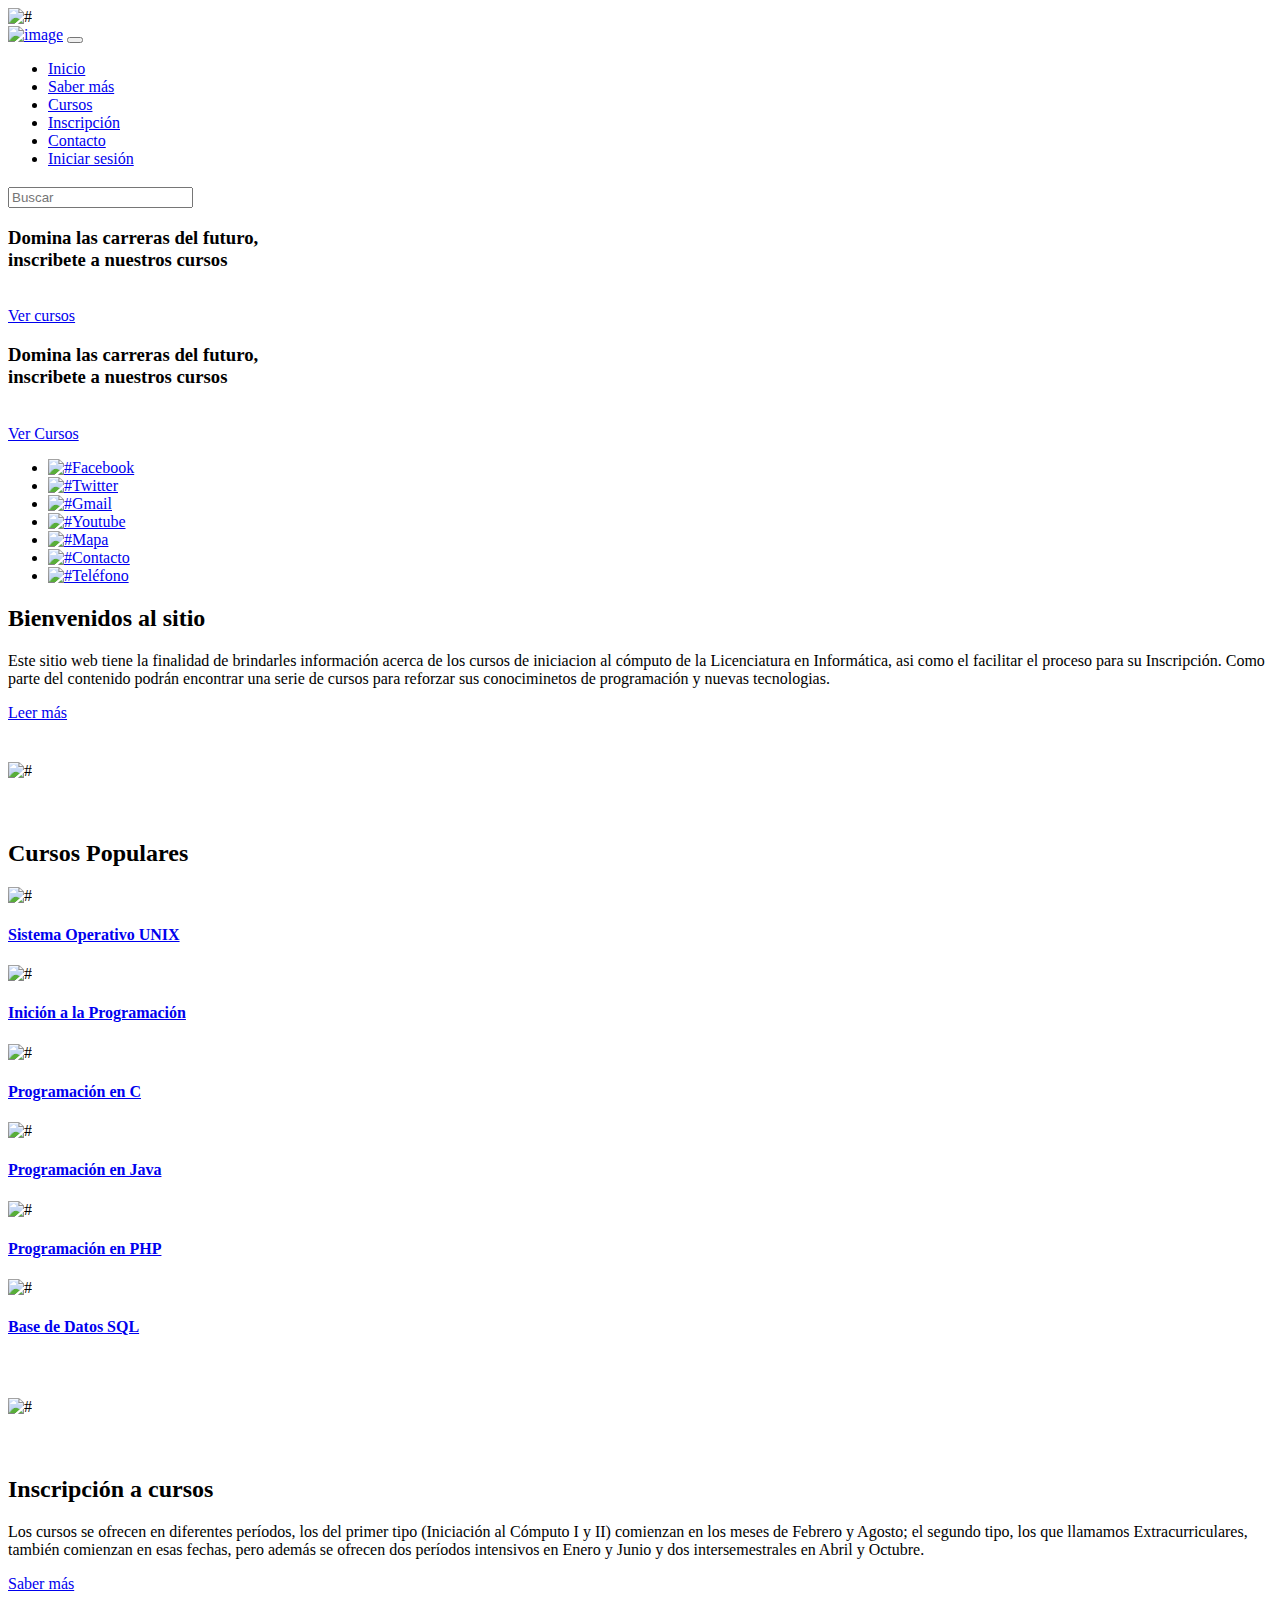
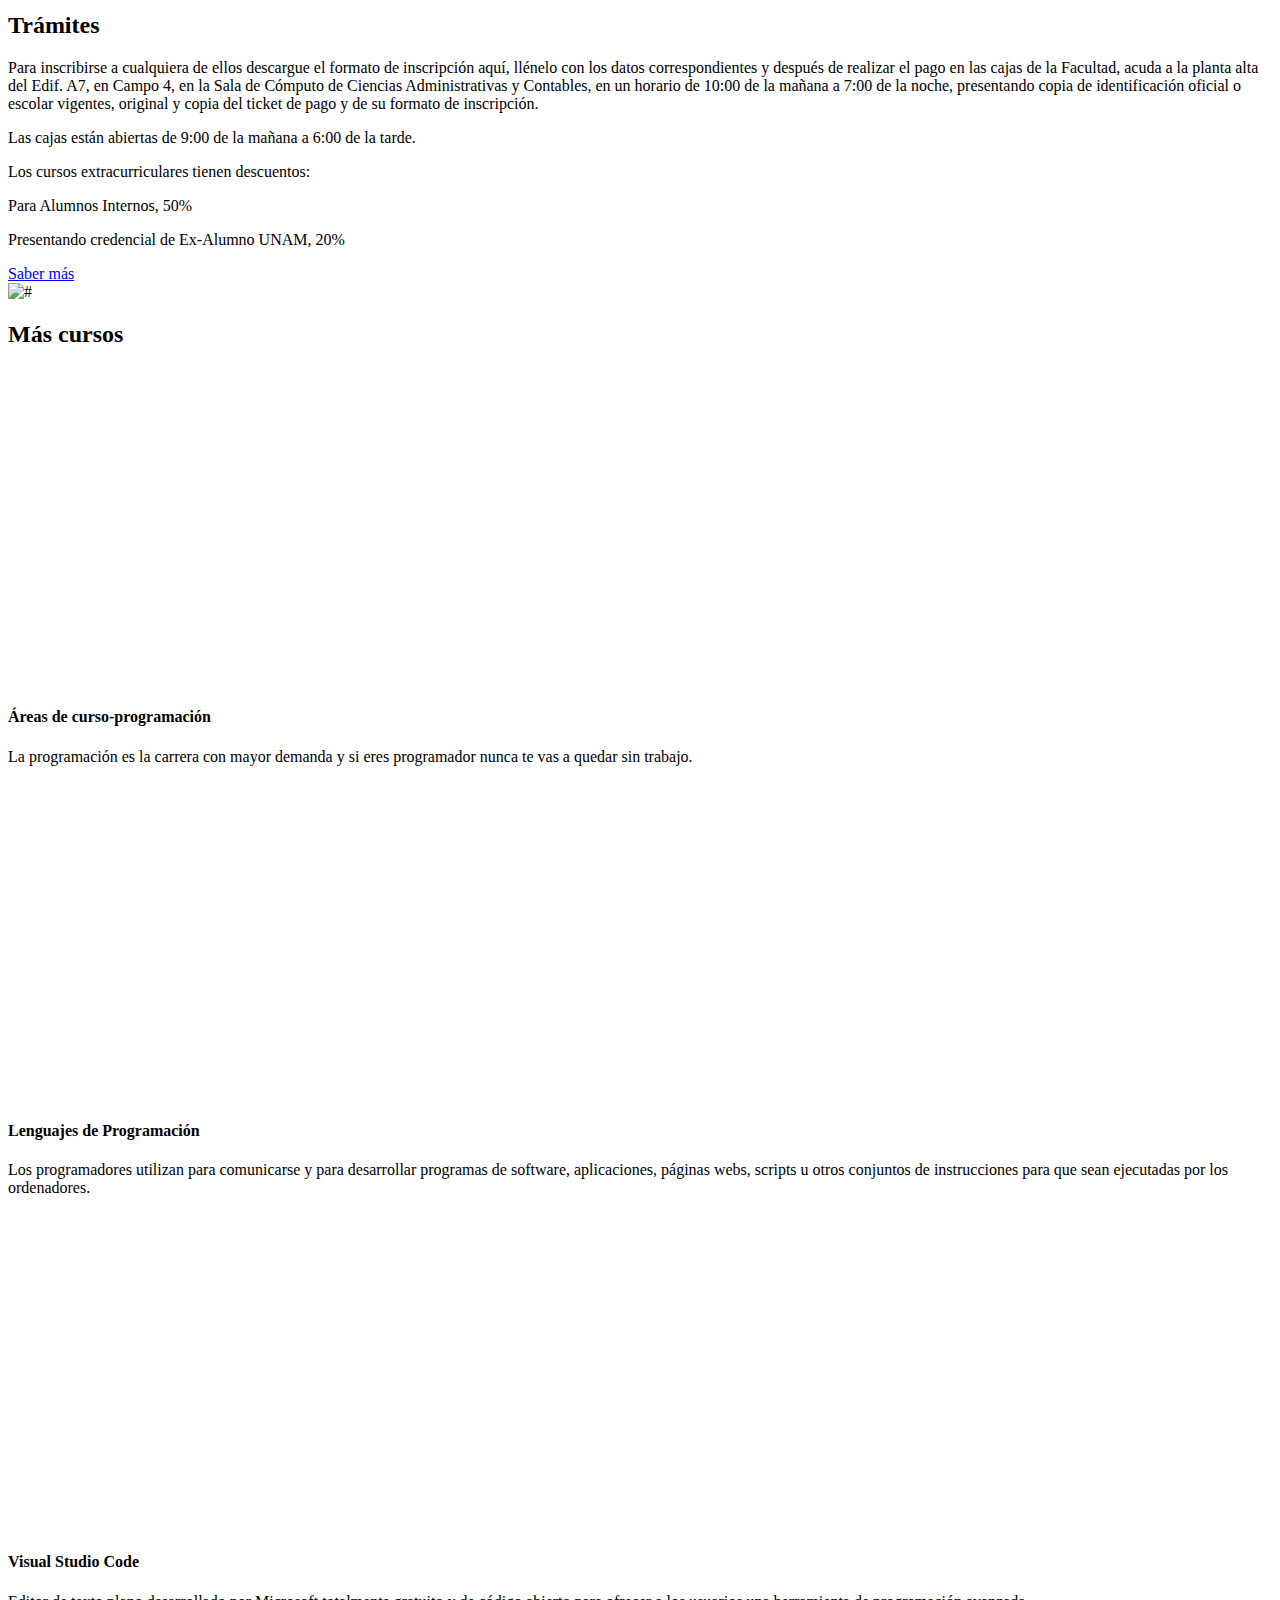
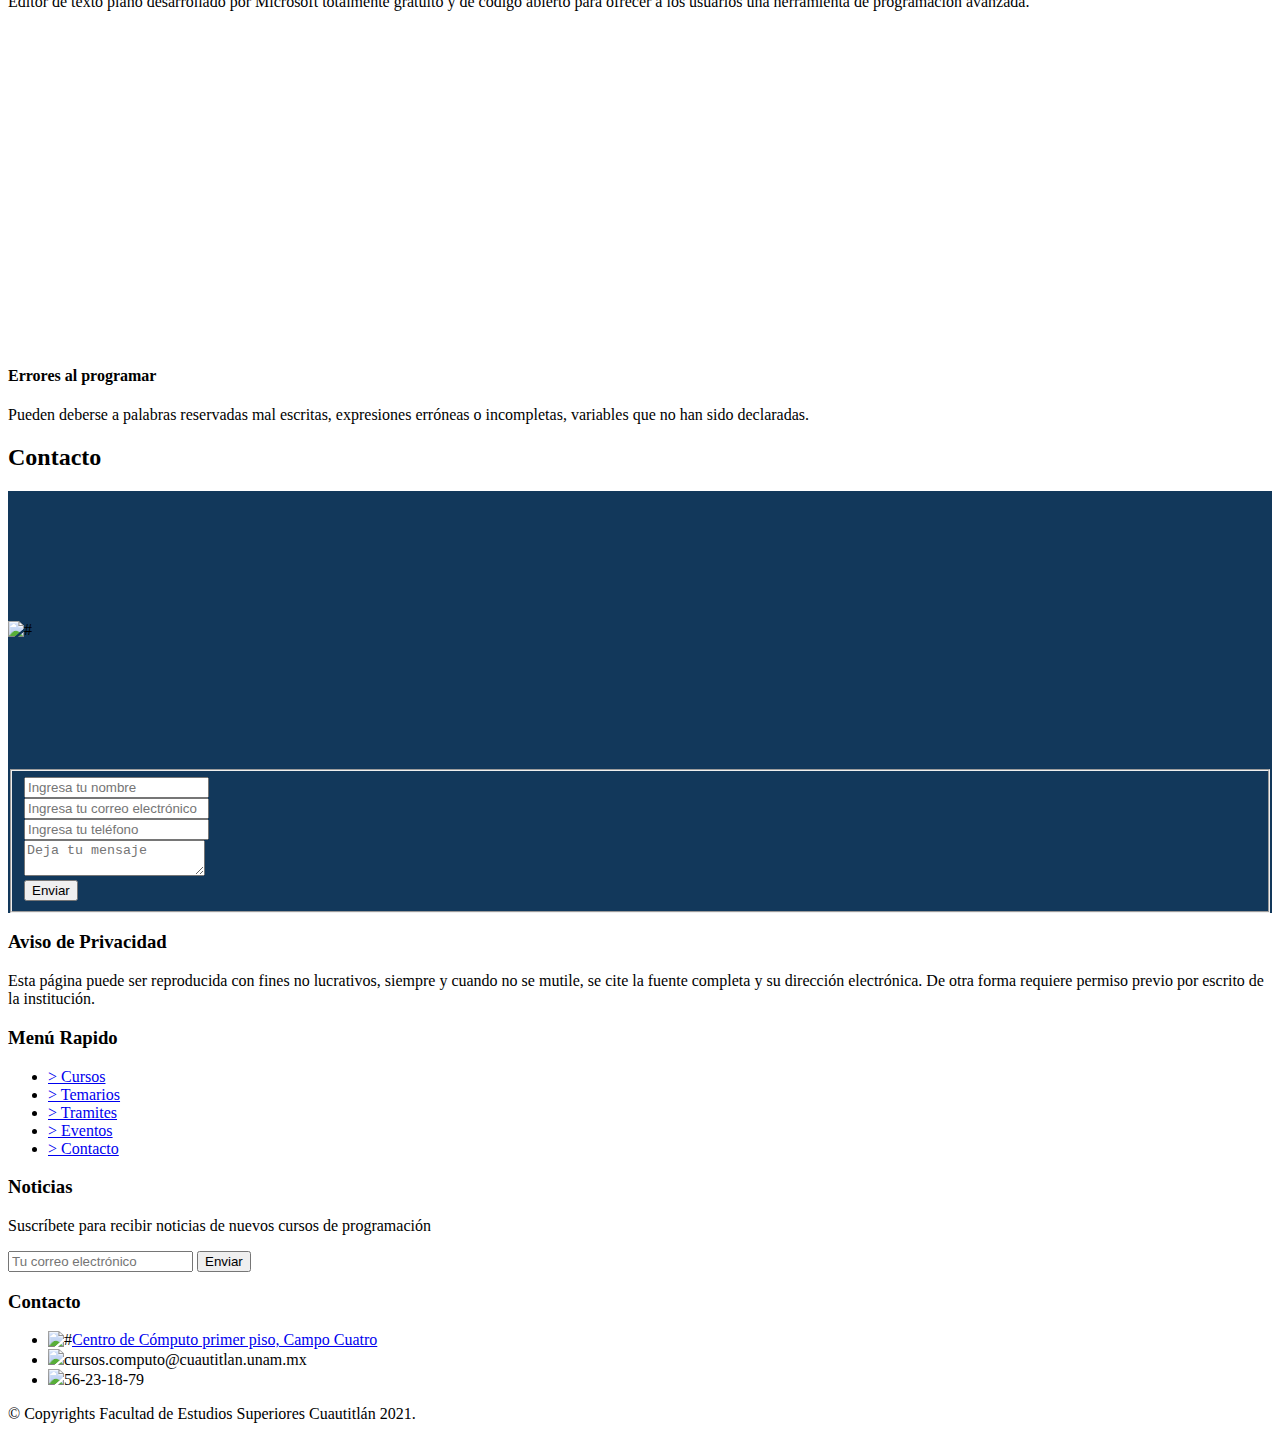
==== index.html @ 7fa426c1 "Actual Admin" ====
<!DOCTYPE html>
<html lang="en">
<!-- Basic -->

<head>
    <meta charset="utf-8">
    <meta http-equiv="X-UA-Compatible" content="IE=edge">

    <!-- Mobile Metas -->
    <meta name="viewport" content="width=device-width, minimum-scale=1.0, maximum-scale=1.0, user-scalable=no">

    <!-- Site Metas -->
    <title>Centro de Tecnologías en Cómputo y Comunicación</title>
    <link rel="shortcut icon" href="images/unam-icon.png">
    <meta name="keywords" content="">
    <meta name="description" content="">
    <meta name="author" content="">
     
    <!-- Site Icons -->
    <link rel="shortcut icon" href="#" type="image/x-icon" />
    <link rel="apple-touch-icon" href="#" />

    <!-- Bootstrap CSS -->
    <link rel="stylesheet" href="css/bootstrap.min.css" />
    <!-- Pogo Slider CSS -->
    <link rel="stylesheet" href="css/pogo-slider.min.css" />
    <!-- Site CSS -->
    <link rel="stylesheet" href="css/style.css" />
    <!-- Responsive CSS -->
    <link rel="stylesheet" href="css/responsive.css" />
    <!-- Custom CSS -->
    <link rel="stylesheet" href="css/custom.css" />

    <!--[if lt IE 9]>
      <script src="https://oss.maxcdn.com/libs/html5shiv/3.7.0/html5shiv.js"></script>
      <script src="https://oss.maxcdn.com/libs/respond.js/1.4.2/respond.min.js"></script>
    <![endif]-->

</head>

<body id="home" data-spy="scroll" data-target="#navbar-wd" data-offset="98">

    <!-- LOADER -->
    <div id="preloader">
        <div class="loader">
            <img src="images/loa2.gif" alt="#" />
        </div>
    </div>
    <!-- END LOADER -->

    <!-- Start header -->
    <header class="top-header">
        <nav class="navbar header-nav navbar-expand-lg">
            <div class="container-fluid">
                <a class="navbar-brand" href="index.html"><img src="images/logo-unam.png" alt="image"></a>
                <button class="navbar-toggler" type="button" data-toggle="collapse" data-target="#navbar-wd" aria-controls="navbar-wd" aria-expanded="false" aria-label="Toggle navigation">
                    <span></span>
                    <span></span>
                    <span></span>
                </button>
                <div class="collapse navbar-collapse justify-content-end" id="navbar-wd">
                    <ul class="navbar-nav">
                        <li><a class="nav-link active" href="index.html">Inicio</a></li>
                        <li><a class="nav-link" href="sabermas.html">Saber más</a></li>
                        <li><a class="nav-link" href="cursos.php">Cursos</a></li>
                        <li><a class="nav-link" href="tramite.html">Inscripción</a></li>
						<li><a class="nav-link" href="contacto.html">Contacto</a></li>
						<li><a class="nav-link" href="login.html">Iniciar sesión</a></li>
                    </ul>
                </div>
                <div class="search-box">
                    <input type="text" class="search-txt" placeholder="Buscar">
                    <a class="">
                        <span class="fa fa-search" style="font-size: 20px; margin-top: 15px;" styaria-hidden="true"></span>
                    </a>
                </div>
            </div>
        </nav>
    </header>
    <!-- End header -->

    <!-- Start Banner -->
    <div class="ulockd-home-slider">
        <div class="container-fluid">
            <div class="row">
                <div class="pogoSlider" id="js-main-slider">
                    <div class="pogoSlider-slide" style="background-image:url(images/centro.jpg);">
                        <div class="container">
                            <div class="row">
                                <div class="col-md-12">
                                    <div class="slide_text">
                                        <h3>Domina las carreras del futuro,<br><span span class="theme_color">inscribete a nuestros cursos</span></h3>
                                        <br>
                                        <div class="full center">
										    <a class="contact_bt" href="cursos.php">Ver cursos</a>
										</div>
                                    </div>
                                </div>
                            </div>
                        </div>
                    </div>
                    <div class="pogoSlider-slide" style="background-image:url(images/banner.jpg);">
                        <div class="container">
                            <div class="row">
                                <div class="col-md-12">
                                    <div class="slide_text">
                                        <h3>Domina las carreras del futuro,<br><span span class="theme_color">inscribete a nuestros cursos</span></h3>
                                        <br>
                                        <div class="full center">
										    <a class="contact_bt" href="cursos.php">Ver Cursos</a>
										</div>
                                    </div>
                                </div>
                            </div>
                        </div>
                    </div>
                </div>
                <!-- .pogoSlider -->
            </div>
        </div>
    </div>
    <!-- End Banner -->
    <!-- section -->
	<div class="section tabbar_menu">
	   <div class="container">
	      <div class="row">
		      <div class="col-md-12">
			     <div class="tab_menu">
				    <ul>
					   <li><a href="https://www.facebook.com/centrodecomputofesc" target="_blank" ><span class="icon"><img src="images/iconos/facebook.png" alt="#" /></span><span>Facebook</span></a></li>
					   <li><a href="https://twitter.com/FescComputo" target="_blank" ><span class="icon"><img src="images/iconos/twitter.png" alt="#" /></span><span>Twitter</span></a></li>
					   <li><a href="#"><span class="icon"><img src="images/iconos/gmail.png" alt="#" /></span><span>Gmail</span></a></li>
					   <li><a href="https://www.youtube.com/channel/UCORpUwvwlIiv8Oacp9Xt8RA" target="_blank" ><span class="icon"><img src="images/iconos/youtube1.png" alt="#" /></span><span>Youtube</span></a></li>
					   <li><a href="https://goo.gl/maps/RiEoGue7NJxYxpMN6" target="_blank"><span class="icon"><img src="images/i5.png" alt="#" /></span><span>Mapa</span></a></li>
					   <li><a href="#"><span class="icon"><img src="images/i6.png" alt="#" /></span><span>Contacto</span></a></li>
					   <li><a href="#"><span class="icon"><img src="images/i7.png" alt="#" /></span><span>Teléfono</span></a></li>
					</ul>
				 </div>
			  </div>
		  </div>
	   </div>
	</div>
	<!-- end section -->
	<!-- section -->
    <div class="section margin-top_50">
        <div class="container">
            <div class="row">
                <div class="col-md-6 layout_padding_2">
                    <div class="full">
                        <div class="heading_main text_align_left">
						   <h2><span>Bienvenidos al sitio</span></h2>
                        </div>
						<div class="full">
						  <p>Este sitio web tiene la finalidad de brindarles información acerca de los cursos de iniciacion al cómputo
                            de la Licenciatura en Informática, asi como el facilitar el proceso para su Inscripción. Como parte del contenido
                            podrán encontrar una serie de cursos para reforzar sus conociminetos de programación y nuevas tecnologias.
                          </p>
						</div>
						<div class="full">
						   <a class="hvr-radial-out button-theme" href="#">Leer más</a>
						</div>
                    </div>
                </div>
				<div class="col-md-6">
                    <div class="full">
                        <img src="images/centro-computo.jpg" alt="#" VSPACE="40"/>
                    </div>
                </div>
            </div>
        </div>
    </div>
	<!-- end section -->
	<!-- section -->
    <div class="section layout_padding">
        <div class="container">
            <div class="row">
                <div class="col-md-12">
                    <div class="full">
                        <div class="heading_main text_align_center">
						   <h2><span>Cursos </span>Populares</h2>
                        </div>
					  </div>
                </div>
				<div class="col-md-4">
                    <div class="full blog_img_popular">
                       <img class="img-responsive" src="images/curso-unix.png" alt="#" /> 
					   <h4><a href="https://edu.gcfglobal.org/es/informatica-basica/sistemas-operativos-la-familia-unix/1/" target="_blank">Sistema Operativo UNIX</a></h4>
                    </div>
                </div>
				<div class="col-md-4">
                    <div class="full blog_img_popular">
                        <img class="img-responsive" src="images/curso-programacion.png" alt="#" />
						<h4><a href="https://desarrolloweb.com/manuales/manual-iniciacion-programacion.html" target="_blank">Inición a la Programación</a></h4>
                    </div>
                </div>
				<div class="col-md-4">
                    <div class="full blog_img_popular">
                        <img class="img-responsive" src="images/curso-c.png" alt="#" />
						<h4><a href="http://www.it.uc3m.es/pbasanta/asng/course_notes/program_structure_es.html" target="_blank">Programación en C</a></h4>
                    </div>
                </div>
                <div class="col-md-4">
                    <div class="full blog_img_popular">
                       <img class="img-responsive" src="images/curso-java.png" alt="#" /> 
					   <h4><a href="http://cursodejava.com.mx/cursodejava000.html" target="_blank">Programación en Java</a></h4>
                    </div>
                </div>
				<div class="col-md-4">
                    <div class="full blog_img_popular">
                        <img class="img-responsive" src="images/curso-php.png" alt="#" />
						<h4><a href="https://www.ionos.mx/digitalguide/paginas-web/creacion-de-paginas-web/tutorial-de-php-fundamentos-basicos-para-principiantes/" target="_blank">Programación en PHP</a></h4>
                    </div>
                </div>
				<div class="col-md-4">
                    <div class="full blog_img_popular">
                        <img class="img-responsive" src="images/curso-mysql.png" alt="#" />
						<h4><a href="http://deletesql.com/viewforum.php?f=5&sid=410f5de211ed152730027b058ede85ba" target="_blank">Base de Datos SQL</a></h4>
                    </div>
                </div>
            </div>
        </div>
    </div>
	<!-- end section -->
	<!-- section -->
    <div class="section margin-top_50 silver_bg">
        <div class="container">
            <div class="row">
			    <div class="col-md-6">
                    <div class="full float-right_img">
                        <img src="images/cursos.jpg" alt="#" VSPACE="40" />
                    </div>
                </div>
                <div class="col-md-6 layout_padding_2">
                    <div class="full">
                        <div class="heading_main text_align_left">
						   <h2><span>Inscripción a cursos</h2>
                        </div>
						<div class="full">
						  <p>Los cursos se ofrecen en diferentes períodos, los del primer tipo (Iniciación al Cómputo I y II)
                            comienzan en los meses de Febrero y Agosto; el segundo tipo, los que llamamos Extracurriculares,
                            también comienzan en esas fechas, pero además se ofrecen dos períodos intensivos en Enero y Junio
                            y dos intersemestrales en Abril y Octubre.</p>
						</div>
						<div class="full">
						   <a class="hvr-radial-out button-theme" href="#">Saber más</a>
						</div>
                    </div>
                </div>
			</div>
        </div>
    </div>
	<!-- end section -->
	<!-- section -->
    <div class="section layout_padding padding_bottom-0">
        <div class="container">
            <div class="row">
                <div class="col-md-6">
                    <div class="full">
                        <div class="heading_main text_align_left">
						   <h2><span>Trámites</span></h2>
                        </div>
						<div class="full">
						  <p>Para inscribirse a cualquiera de ellos descargue el formato de inscripción aquí,
                            llénelo con los datos correspondientes y después de realizar el pago en las cajas de la Facultad, 
                            acuda a la planta alta del Edif. A7, en Campo 4, en la Sala de Cómputo de Ciencias Administrativas y Contables,
                            en un horario de 10:00 de la mañana a 7:00 de la noche, presentando copia de identificación oficial o escolar vigentes,
                            original y copia del ticket de pago y de su formato de inscripción.</p>
                            <p>Las cajas están abiertas de 9:00 de la mañana a 6:00 de la tarde.</p>
                            <p>Los cursos extracurriculares tienen descuentos:</p>
                            <p>Para Alumnos Internos, 50%</p>
                            <p>Presentando credencial de Ex-Alumno UNAM, 20%</p>

						</div>
						<div class="full">
						   <a class="hvr-radial-out button-theme" href="cursos.php">Saber más</a>
						</div>
                    </div>
                </div>
				<div class="col-md-6">
                    <div class="full">
                        <img class="img-responsive" src="images/tramite.png" alt="#" />
                    </div>
                </div>
            </div>
        </div>
    </div>
	<!-- end section -->
	<!-- section -->
    <div class="section layout_padding padding_bottom-0">
        <div class="container">
            <div class="row">
                <div class="col-md-12">
                    <div class="full">
                        <div class="heading_main text_align_center">
						   <h2><span>Más cursos</span></h2>
                        </div>
					  </div>
                </div>
			  </div>
               <div class="row">
                <div class="col-lg-12">
                    <div id="demo" class="carousel slide" data-ride="carousel">

                        <!-- The slideshow -->
                        <div class="carousel-inner">
                            <div class="carousel-item active">
                                <div class="row">
                                    <div class="col-lg-6 col-md-6 col-sm-12">
									   <div class="full blog_img_popular">
                                        <iframe class="img-responsive" width="560" height="315" src="https://www.youtube.com/embed/QTDPOxnfRaI" title="YouTube video player" frameborder="0" allow="accelerometer; autoplay; clipboard-write; encrypted-media; gyroscope; picture-in-picture" allowfullscreen></iframe>
										  <h4>Áreas de curso-programación</h4>
										  <p>La programación es la carrera con mayor demanda y si eres programador nunca te vas a quedar sin trabajo.</p>
										</div>
                                    </div>
                                    <div class="col-lg-6 col-md-6 col-sm-12">
                                        <div class="full blog_img_popular">
                                            <iframe class="img-responsive" width="560" height="315" src="https://www.youtube.com/embed/gFMMmi-EYEM" title="YouTube video player" frameborder="0" allow="accelerometer; autoplay; clipboard-write; encrypted-media; gyroscope; picture-in-picture" allowfullscreen></iframe>
										  <h4>Lenguajes de Programación</h4>
										  <p>Los programadores utilizan para comunicarse y para desarrollar programas de software, aplicaciones, páginas webs, scripts u otros conjuntos de instrucciones para que sean ejecutadas por los ordenadores.</p>
										</div>
                                    </div>
                                </div>
                            </div>
                            <div class="carousel-item">
                                <div class="row">
                                    <div class="col-lg-6 col-md-6 col-sm-12">
									   <div class="full blog_img_popular">
                                        <iframe class="img-responsive" width="560" height="315" src="https://www.youtube.com/embed/BO-nhyqpm7A" title="YouTube video player" frameborder="0" allow="accelerometer; autoplay; clipboard-write; encrypted-media; gyroscope; picture-in-picture" allowfullscreen></iframe>
										  <h4> Visual Studio Code</h4>
										  <p>Editor de texto plano desarrollado por Microsoft totalmente gratuito y de código abierto para ofrecer a los usuarios una herramienta de programación avanzada.</p>
										</div>
                                    </div>
                                    <div class="col-lg-6 col-md-6 col-sm-12">
                                        <div class="full blog_img_popular">
                                        <iframe class="img-responsive" width="560" height="315" src="https://www.youtube.com/embed/5DXdL-ZESSw" title="YouTube video player" frameborder="0" allow="accelerometer; autoplay; clipboard-write; encrypted-media; gyroscope; picture-in-picture" allowfullscreen></iframe>
										  <h4>Errores al programar</h4>
										  <p>Pueden deberse a palabras reservadas mal escritas, expresiones erróneas o incompletas, variables que no han sido declaradas.</p>
										</div>
                                    </div>
                                </div>
                            </div>
                        </div>

                        <!-- Left and right controls -->
                        <a class="carousel-control-prev" href="#demo" data-slide="prev">
                            <span class="carousel-control-prev-icon"></span>
                        </a>
                        <a class="carousel-control-next" href="#demo" data-slide="next">
                            <span class="carousel-control-next-icon"></span>
                        </a>

                    </div>
                </div>

            </div>			  
           </div>
        </div>
	<!-- end section -->
	<!-- section -->
    <div class="section layout_padding padding_bottom-0">
        <div class="container">
            <div class="row">
                <div class="col-md-12">
                    <div class="full">
                        <div class="heading_main text_align_center">
						   <h2><span>Contacto</span></h2>
                        </div>
					  </div>
                </div>
			  </div>
           </div>
        </div>
	<!-- end section -->
	<!-- section -->
    <div class="section contact_section" style="background:#12385b;">
        <div class="container">
               <div class="row">
                 <div class="col-lg-6 col-md-6 col-sm-12">
				    <div class="full float-right_img">
                        <img src="images/informatica.jpg" alt="#" VSPACE="130">
                    </div>
                 </div>
				 <div class="layout_padding col-lg-6 col-md-6 col-sm-12">
				    <div class="contact_form">
					    <form action="contact.html">
						   <fieldset>
						       <div class="full field">
							      <input type="text" placeholder="Ingresa tu nombre" name="nombre" />
							   </div>
							   <div class="full field">
							      <input type="email" placeholder="Ingresa tu correo electrónico" name="email" />
							   </div>
							   <div class="full field">
							      <input type="phn" placeholder="Ingresa tu teléfono" name="telefono" />
							   </div>
							   <div class="full field">
							      <textarea placeholder="Deja tu mensaje"></textarea>
							   </div>
							   <div class="full field">
							      <div class="center"><button>Enviar</button></div>
							   </div>
						   </fieldset>
						</form>
					</div>
                 </div>
               </div>			  
           </div>
        </div>
	<!-- end section -->
    <!-- Start Footer -->
    <footer class="footer-box">
        <div class="container">
		
		   <div class="row">
		   
		      <div class="col-xs-12 col-sm-6 col-md-6 col-lg-3">
			     <div class="footer_blog footer_menu white_fonts">
				    <h3>Aviso de Privacidad</h3>
					 <div class="full white_fonts">
					    <p>
                        Esta página puede ser reproducida con fines no lucrativos, 
                        siempre y cuando no se mutile, se cite la fuente completa 
                        y su dirección electrónica. De otra forma requiere permiso previo 
                        por escrito de la institución. </p>
					 </div>
				 </div>
			  </div>
			  
			  <div class="col-xs-12 col-sm-6 col-md-6 col-lg-3">
			       <div class="footer_blog footer_menu white_fonts">
						    <h3>Menú Rapido</h3>
						    <ul> 
							  <li><a href="#">> Cursos</a></li>
							  <li><a href="#">> Temarios</a></li>
							  <li><a href="#">> Tramites</a></li>
							  <li><a href="#">> Eventos</a></li>
							  <li><a href="contact.html">> Contacto</a></li>
							</ul>
						 </div>
				 </div>
				 
				 <div class="col-xs-12 col-sm-6 col-md-6 col-lg-3">
				 <div class="footer_blog full white_fonts">
						     <h3>Noticias</h3>
							 <p>Suscríbete para recibir noticias de nuevos cursos de programación</p>
							 <div class="newsletter_form">
							    <form action="index.html">
								   <input type="email" placeholder="Tu correo electrónico" name="#" required />
								   <button>Enviar</button>
								</form>
							 </div>
						 </div>
					</div>	 
			  
			  <div class="col-xs-12 col-sm-6 col-md-6 col-lg-3">
				 <div class="footer_blog full white_fonts">
						     <h3>Contacto</h3>
							 <ul class="full">
                                <li><img src="images/i5.png" alt="#" /><a href="https://goo.gl/maps/RiEoGue7NJxYxpMN6" target="_blank"><span class="icon"></span><span>Centro de Cómputo primer piso, Campo Cuatro</span></a></li>
							   <li><img src="images/i6.png"><span>cursos.computo@cuautitlan.unam.mx</span></li>
							   <li><img src="images/i7.png"><span>56-23-18-79</span></li>
							 </ul>
						 </div>
					</div>	 
			  
		   </div>
		
        </div>
    </footer>
    <!-- End Footer -->

    <div class="footer_bottom">
        <div class="container">
            <div class="row">
                <div class="col-12">
                    <p class="crp">© Copyrights Facultad de Estudios Superiores Cuautitlán 2021.</p>
                </div>
            </div>
        </div>
    </div>

    <a href="#" id="scroll-to-top" class="hvr-radial-out"><i class="fa fa-angle-up"></i></a>

    <!-- ALL JS FILES -->
    <script src="js/jquery.min.js"></script>
	<script src="js/popper.min.js"></script>
    <script src="js/bootstrap.min.js"></script>
    <!-- ALL PLUGINS -->
    <script src="js/jquery.magnific-popup.min.js"></script>
    <script src="js/jquery.pogo-slider.min.js"></script>
    <script src="js/slider-index.js"></script>
    <script src="js/smoothscroll.js"></script>
    <script src="js/form-validator.min.js"></script>
    <script src="js/isotope.min.js"></script>
    <script src="js/images-loded.min.js"></script>
    <script src="js/custom.js"></script>
	
</body>

</html>
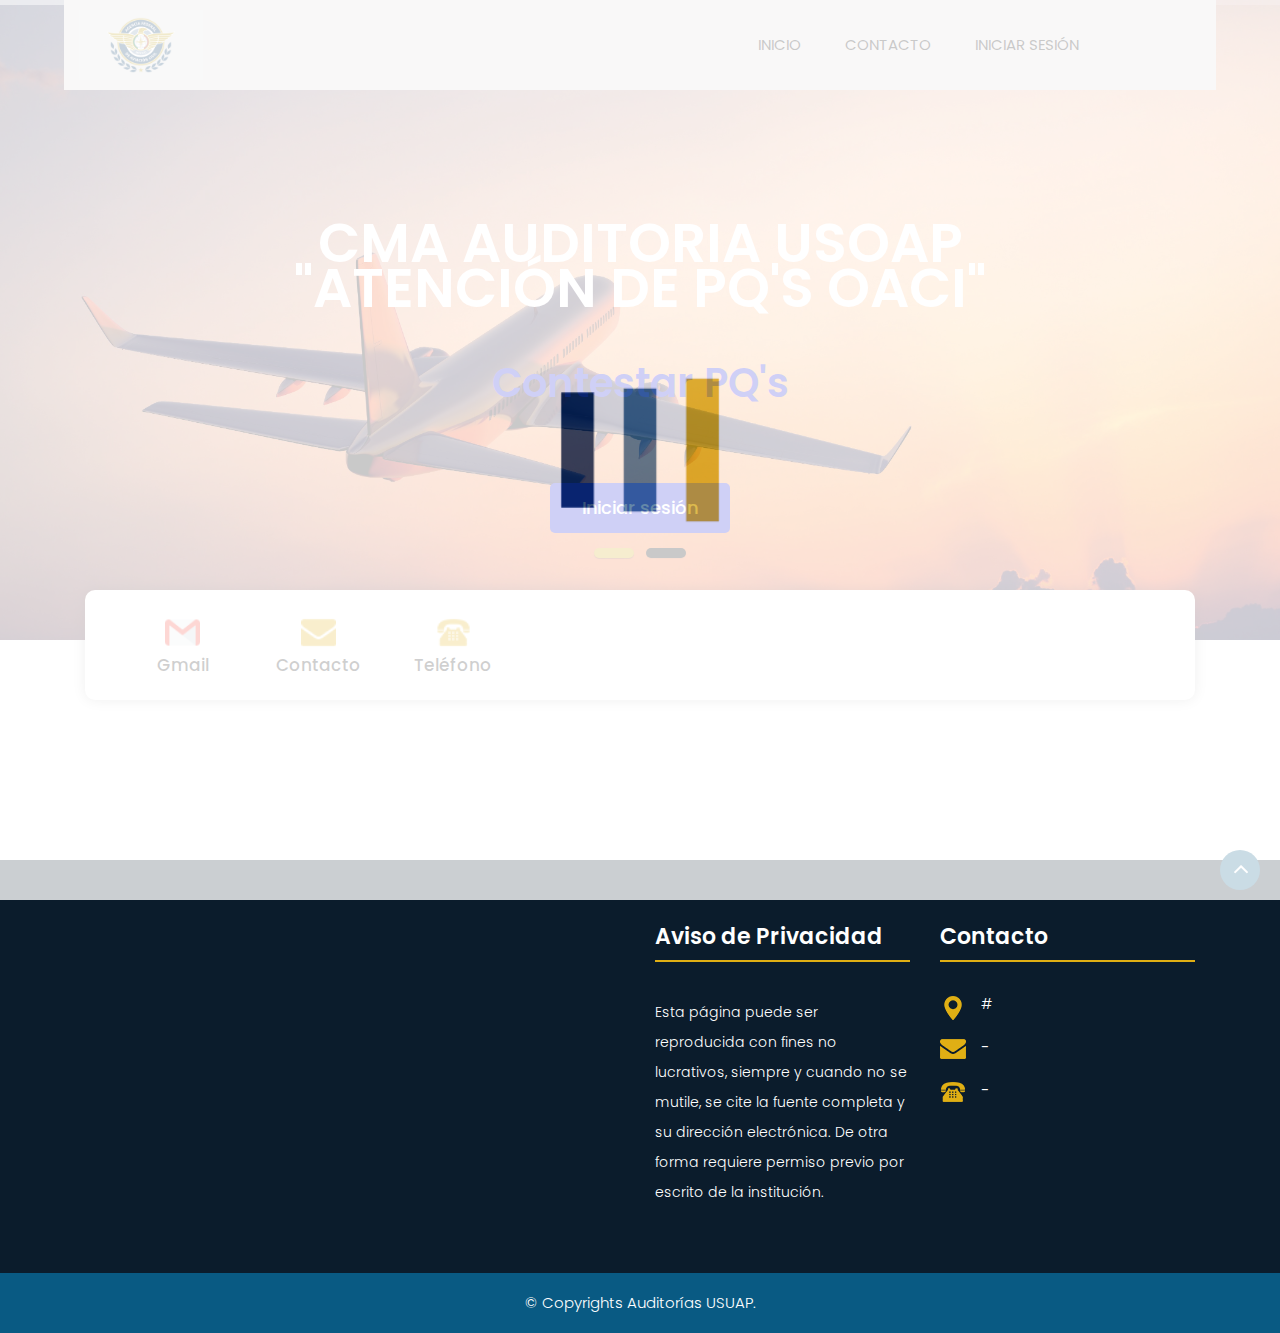
==== commit 626dc4d7: "actualización" ====
--- a/index.html
+++ b/index.html
@@ -10,12 +10,12 @@
     <meta name="viewport" content="width=device-width, minimum-scale=1.0, maximum-scale=1.0, user-scalable=no">
 
     <!-- Site Metas -->
-    <title>Centro de Tecnologías en Cómputo y Comunicación</title>
-    <link rel="shortcut icon" href="images/unam-icon.png">
+    <title>Auditorías USUAP</title>
+    <link rel="shortcut icon" href="images/afac_logo.png">
     <meta name="keywords" content="">
     <meta name="description" content="">
     <meta name="author" content="">
-     
+    
     <!-- Site Icons -->
     <link rel="shortcut icon" href="#" type="image/x-icon" />
     <link rel="apple-touch-icon" href="#" />
@@ -32,8 +32,8 @@
     <link rel="stylesheet" href="css/custom.css" />
 
     <!--[if lt IE 9]>
-      <script src="https://oss.maxcdn.com/libs/html5shiv/3.7.0/html5shiv.js"></script>
-      <script src="https://oss.maxcdn.com/libs/respond.js/1.4.2/respond.min.js"></script>
+        <script src="https://oss.maxcdn.com/libs/html5shiv/3.7.0/html5shiv.js"></script>
+        <script src="https://oss.maxcdn.com/libs/respond.js/1.4.2/respond.min.js"></script>
     <![endif]-->
 
 </head>
@@ -52,7 +52,7 @@
     <header class="top-header">
         <nav class="navbar header-nav navbar-expand-lg">
             <div class="container-fluid">
-                <a class="navbar-brand" href="index.html"><img src="images/logo-unam.png" alt="image"></a>
+                <a class="navbar-brand" href="index.html"><img src="images/afac_horizontal.jpg" alt="image"></a>
                 <button class="navbar-toggler" type="button" data-toggle="collapse" data-target="#navbar-wd" aria-controls="navbar-wd" aria-expanded="false" aria-label="Toggle navigation">
                     <span></span>
                     <span></span>
@@ -61,19 +61,19 @@
                 <div class="collapse navbar-collapse justify-content-end" id="navbar-wd">
                     <ul class="navbar-nav">
                         <li><a class="nav-link active" href="index.html">Inicio</a></li>
-                        <li><a class="nav-link" href="sabermas.html">Saber más</a></li>
+                        <!--<li><a class="nav-link" href="sabermas.html">Saber más</a></li>
                         <li><a class="nav-link" href="cursos.php">Cursos</a></li>
-                        <li><a class="nav-link" href="tramite.html">Inscripción</a></li>
+                        <li><a class="nav-link" href="tramite.html">Inscripción</a></li>-->
 						<li><a class="nav-link" href="contacto.html">Contacto</a></li>
 						<li><a class="nav-link" href="login.html">Iniciar sesión</a></li>
                     </ul>
                 </div>
-                <div class="search-box">
+                <!--<div class="search-box">
                     <input type="text" class="search-txt" placeholder="Buscar">
                     <a class="">
                         <span class="fa fa-search" style="font-size: 20px; margin-top: 15px;" styaria-hidden="true"></span>
                     </a>
-                </div>
+                </div>-->
             </div>
         </nav>
     </header>
@@ -84,36 +84,36 @@
         <div class="container-fluid">
             <div class="row">
                 <div class="pogoSlider" id="js-main-slider">
-                    <div class="pogoSlider-slide" style="background-image:url(images/centro.jpg);">
+                    <div class="pogoSlider-slide" style="background-image:url(images/fondo.jpg);">
                         <div class="container">
                             <div class="row">
                                 <div class="col-md-12">
                                     <div class="slide_text">
-                                        <h3>Domina las carreras del futuro,<br><span span class="theme_color">inscribete a nuestros cursos</span></h3>
+                                        <h3>CMA AUDITORIA USOAP <br> "ATENCIÓN DE PQ'S OACI"<br><br><span span class="theme_color">Contestar PQ's</span></h3>
                                         <br>
                                         <div class="full center">
-										    <a class="contact_bt" href="cursos.php">Ver cursos</a>
+                                            <a class="contact_bt" href="login.html">Iniciar sesión</a>
 										</div>
                                     </div>
                                 </div>
                             </div>
                         </div>
                     </div>
-                    <div class="pogoSlider-slide" style="background-image:url(images/banner.jpg);">
+                    <div class="pogoSlider-slide" style="background-image:url(images/fondo2.jpg);">
                         <div class="container">
                             <div class="row">
                                 <div class="col-md-12">
                                     <div class="slide_text">
-                                        <h3>Domina las carreras del futuro,<br><span span class="theme_color">inscribete a nuestros cursos</span></h3>
+                                        <h3>CMA AUDITORIA USOAP <br> "ATENCIÓN DE PQ'S OACI"<br><br><span span class="theme_color">Contestar PQ's</span></h3>
                                         <br>
                                         <div class="full center">
-										    <a class="contact_bt" href="cursos.php">Ver Cursos</a>
+                                            <a class="contact_bt" href="login.html">Iniciar sesión</a>
 										</div>
                                     </div>
                                 </div>
                             </div>
                         </div>
-                    </div>
+                    </div>-->
                 </div>
                 <!-- .pogoSlider -->
             </div>
@@ -122,27 +122,27 @@
     <!-- End Banner -->
     <!-- section -->
 	<div class="section tabbar_menu">
-	   <div class="container">
-	      <div class="row">
-		      <div class="col-md-12">
-			     <div class="tab_menu">
-				    <ul>
-					   <li><a href="https://www.facebook.com/centrodecomputofesc" target="_blank" ><span class="icon"><img src="images/iconos/facebook.png" alt="#" /></span><span>Facebook</span></a></li>
-					   <li><a href="https://twitter.com/FescComputo" target="_blank" ><span class="icon"><img src="images/iconos/twitter.png" alt="#" /></span><span>Twitter</span></a></li>
-					   <li><a href="#"><span class="icon"><img src="images/iconos/gmail.png" alt="#" /></span><span>Gmail</span></a></li>
-					   <li><a href="https://www.youtube.com/channel/UCORpUwvwlIiv8Oacp9Xt8RA" target="_blank" ><span class="icon"><img src="images/iconos/youtube1.png" alt="#" /></span><span>Youtube</span></a></li>
-					   <li><a href="https://goo.gl/maps/RiEoGue7NJxYxpMN6" target="_blank"><span class="icon"><img src="images/i5.png" alt="#" /></span><span>Mapa</span></a></li>
-					   <li><a href="#"><span class="icon"><img src="images/i6.png" alt="#" /></span><span>Contacto</span></a></li>
-					   <li><a href="#"><span class="icon"><img src="images/i7.png" alt="#" /></span><span>Teléfono</span></a></li>
-					</ul>
-				 </div>
-			  </div>
-		  </div>
-	   </div>
+        <div class="container">
+            <div class="row">
+                <div class="col-md-12">
+                    <div class="tab_menu">
+                        <ul>
+                            <!--<li><a href="https://www.facebook.com/centrodecomputofesc" target="_blank" ><span class="icon"><img src="images/iconos/facebook.png" alt="#" /></span><span>Facebook</span></a></li>
+                            <li><a href="https://twitter.com/FescComputo" target="_blank" ><span class="icon"><img src="images/iconos/twitter.png" alt="#" /></span><span>Twitter</span></a></li>-->
+                            <li><a href="#"><span class="icon"><img src="images/iconos/gmail.png" alt="#" /></span><span>Gmail</span></a></li>
+                            <!--<li><a href="https://www.youtube.com/channel/UCORpUwvwlIiv8Oacp9Xt8RA" target="_blank" ><span class="icon"><img src="images/iconos/youtube1.png" alt="#" /></span><span>Youtube</span></a></li>
+                            <li><a href="https://goo.gl/maps/RiEoGue7NJxYxpMN6" target="_blank"><span class="icon"><img src="images/i5.png" alt="#" /></span><span>Mapa</span></a></li>-->
+                            <li><a href="#"><span class="icon"><img src="images/i6.png" alt="#" /></span><span>Contacto</span></a></li>
+                            <li><a href="#"><span class="icon"><img src="images/i7.png" alt="#" /></span><span>Teléfono</span></a></li>
+                        </ul>
+                    </div>
+                </div>
+            </div>
+        </div>
 	</div>
 	<!-- end section -->
 	<!-- section -->
-    <div class="section margin-top_50">
+    <!--<div class="section margin-top_50"> SI SERÁ UTILIZADO, SOLO QUITAR LAS PRIMERAS SENTENCIAS DE COMEN EN ESTA LÍNEA
         <div class="container">
             <div class="row">
                 <div class="col-md-6 layout_padding_2">
@@ -171,7 +171,7 @@
     </div>
 	<!-- end section -->
 	<!-- section -->
-    <div class="section layout_padding">
+    <!--<div class="section layout_padding">
         <div class="container">
             <div class="row">
                 <div class="col-md-12">
@@ -222,10 +222,10 @@
     </div>
 	<!-- end section -->
 	<!-- section -->
-    <div class="section margin-top_50 silver_bg">
-        <div class="container">
-            <div class="row">
-			    <div class="col-md-6">
+    <!--<div class="section margin-top_50 silver_bg"> QUITAR COMEN SI SE UTILIZA
+        <div class="container">
+            <div class="row">
+                <div class="col-md-6">
                     <div class="full float-right_img">
                         <img src="images/cursos.jpg" alt="#" VSPACE="40" />
                     </div>
@@ -233,16 +233,16 @@
                 <div class="col-md-6 layout_padding_2">
                     <div class="full">
                         <div class="heading_main text_align_left">
-						   <h2><span>Inscripción a cursos</h2>
+						<h2><span>Inscripción a cursos</h2>
                         </div>
 						<div class="full">
-						  <p>Los cursos se ofrecen en diferentes períodos, los del primer tipo (Iniciación al Cómputo I y II)
+                            <p>Los cursos se ofrecen en diferentes períodos, los del primer tipo (Iniciación al Cómputo I y II)
                             comienzan en los meses de Febrero y Agosto; el segundo tipo, los que llamamos Extracurriculares,
                             también comienzan en esas fechas, pero además se ofrecen dos períodos intensivos en Enero y Junio
                             y dos intersemestrales en Abril y Octubre.</p>
 						</div>
 						<div class="full">
-						   <a class="hvr-radial-out button-theme" href="#">Saber más</a>
+                            <a class="hvr-radial-out button-theme" href="#">Saber más</a>
 						</div>
                     </div>
                 </div>
@@ -251,16 +251,16 @@
     </div>
 	<!-- end section -->
 	<!-- section -->
-    <div class="section layout_padding padding_bottom-0">
+    <!--<div class="section layout_padding padding_bottom-0"> QUITAR COMEN SI SE UTILIZA
         <div class="container">
             <div class="row">
                 <div class="col-md-6">
                     <div class="full">
                         <div class="heading_main text_align_left">
-						   <h2><span>Trámites</span></h2>
+                            <h2><span>Trámites</span></h2>
                         </div>
 						<div class="full">
-						  <p>Para inscribirse a cualquiera de ellos descargue el formato de inscripción aquí,
+                            <p>Para inscribirse a cualquiera de ellos descargue el formato de inscripción aquí,
                             llénelo con los datos correspondientes y después de realizar el pago en las cajas de la Facultad, 
                             acuda a la planta alta del Edif. A7, en Campo 4, en la Sala de Cómputo de Ciencias Administrativas y Contables,
                             en un horario de 10:00 de la mañana a 7:00 de la noche, presentando copia de identificación oficial o escolar vigentes,
@@ -269,10 +269,9 @@
                             <p>Los cursos extracurriculares tienen descuentos:</p>
                             <p>Para Alumnos Internos, 50%</p>
                             <p>Presentando credencial de Ex-Alumno UNAM, 20%</p>
-
 						</div>
 						<div class="full">
-						   <a class="hvr-radial-out button-theme" href="cursos.php">Saber más</a>
+                            <a class="hvr-radial-out button-theme" href="cursos.php">Saber más</a>
 						</div>
                     </div>
                 </div>
@@ -286,7 +285,7 @@
     </div>
 	<!-- end section -->
 	<!-- section -->
-    <div class="section layout_padding padding_bottom-0">
+    <!--<div class="section layout_padding padding_bottom-0">
         <div class="container">
             <div class="row">
                 <div class="col-md-12">
@@ -302,7 +301,7 @@
                     <div id="demo" class="carousel slide" data-ride="carousel">
 
                         <!-- The slideshow -->
-                        <div class="carousel-inner">
+                    <!--<div class="carousel-inner">
                             <div class="carousel-item active">
                                 <div class="row">
                                     <div class="col-lg-6 col-md-6 col-sm-12">
@@ -342,7 +341,7 @@
                         </div>
 
                         <!-- Left and right controls -->
-                        <a class="carousel-control-prev" href="#demo" data-slide="prev">
+                        <!--<a class="carousel-control-prev" href="#demo" data-slide="prev">
                             <span class="carousel-control-prev-icon"></span>
                         </a>
                         <a class="carousel-control-next" href="#demo" data-slide="next">
@@ -357,113 +356,114 @@
         </div>
 	<!-- end section -->
 	<!-- section -->
-    <div class="section layout_padding padding_bottom-0">
+    <!--<div class="section layout_padding padding_bottom-0"> QUITAR COMEN SI SE UTILIZA
         <div class="container">
             <div class="row">
                 <div class="col-md-12">
                     <div class="full">
                         <div class="heading_main text_align_center">
-						   <h2><span>Contacto</span></h2>
-                        </div>
-					  </div>
-                </div>
-			  </div>
-           </div>
-        </div>
-	<!-- end section -->
-	<!-- section -->
-    <div class="section contact_section" style="background:#12385b;">
-        <div class="container">
-               <div class="row">
-                 <div class="col-lg-6 col-md-6 col-sm-12">
-				    <div class="full float-right_img">
-                        <img src="images/informatica.jpg" alt="#" VSPACE="130">
-                    </div>
-                 </div>
-				 <div class="layout_padding col-lg-6 col-md-6 col-sm-12">
-				    <div class="contact_form">
-					    <form action="contact.html">
-						   <fieldset>
-						       <div class="full field">
-							      <input type="text" placeholder="Ingresa tu nombre" name="nombre" />
-							   </div>
-							   <div class="full field">
-							      <input type="email" placeholder="Ingresa tu correo electrónico" name="email" />
-							   </div>
-							   <div class="full field">
-							      <input type="phn" placeholder="Ingresa tu teléfono" name="telefono" />
-							   </div>
-							   <div class="full field">
-							      <textarea placeholder="Deja tu mensaje"></textarea>
-							   </div>
-							   <div class="full field">
-							      <div class="center"><button>Enviar</button></div>
-							   </div>
-						   </fieldset>
+                            <h2><span>Contacto</span></h2>
+                        </div>
+					</div>
+                </div>
+            </div>
+        </div>
+    </div>
+	<!-- end section -->
+	<!-- section de contacto -->
+    <!--<div class="section contact_section" style="background:#12385b;"> QUITAR COMEN SI SE UTILIZA
+        <div class="container">
+            <div class="row">
+                <div class="col-lg-6 col-md-6 col-sm-12">
+                    <div class="full float-right_img">
+                        <img src="images/contacto.png" alt="#" VSPACE="130">
+                    </div>
+                </div>
+                <div class="layout_padding col-lg-6 col-md-6 col-sm-12">
+                    <div class="contact_form">
+                        <form action="contact.html">
+                            <fieldset>
+                                <div class="full field">
+                                    <input type="text" placeholder="Ingresa tu nombre" name="nombre" />
+                                </div>
+                                <div class="full field">
+                                    <input type="email" placeholder="Ingresa tu correo electrónico" name="email" />
+                                </div>
+                                <div class="full field">
+                                    <input type="phn" placeholder="Ingresa tu teléfono" name="telefono" />
+                                </div>
+                                <div class="full field">
+                                    <textarea placeholder="Deja tu mensaje"></textarea>
+                                </div>
+                                <div class="full field">
+
+                                </div><div class="center"><button>Enviar</button></div>
+                                </div>
+                            </fieldset>
 						</form>
 					</div>
-                 </div>
-               </div>			  
-           </div>
-        </div>
+                </div>
+            </div>			  
+        </div>
+    </div>
 	<!-- end section -->
     <!-- Start Footer -->
     <footer class="footer-box">
         <div class="container">
-		
-		   <div class="row">
-		   
-		      <div class="col-xs-12 col-sm-6 col-md-6 col-lg-3">
-			     <div class="footer_blog footer_menu white_fonts">
-				    <h3>Aviso de Privacidad</h3>
-					 <div class="full white_fonts">
-					    <p>
-                        Esta página puede ser reproducida con fines no lucrativos, 
-                        siempre y cuando no se mutile, se cite la fuente completa 
-                        y su dirección electrónica. De otra forma requiere permiso previo 
-                        por escrito de la institución. </p>
-					 </div>
-				 </div>
-			  </div>
-			  
-			  <div class="col-xs-12 col-sm-6 col-md-6 col-lg-3">
-			       <div class="footer_blog footer_menu white_fonts">
-						    <h3>Menú Rapido</h3>
-						    <ul> 
-							  <li><a href="#">> Cursos</a></li>
-							  <li><a href="#">> Temarios</a></li>
-							  <li><a href="#">> Tramites</a></li>
-							  <li><a href="#">> Eventos</a></li>
-							  <li><a href="contact.html">> Contacto</a></li>
-							</ul>
-						 </div>
-				 </div>
-				 
-				 <div class="col-xs-12 col-sm-6 col-md-6 col-lg-3">
-				 <div class="footer_blog full white_fonts">
-						     <h3>Noticias</h3>
-							 <p>Suscríbete para recibir noticias de nuevos cursos de programación</p>
-							 <div class="newsletter_form">
-							    <form action="index.html">
-								   <input type="email" placeholder="Tu correo electrónico" name="#" required />
-								   <button>Enviar</button>
-								</form>
-							 </div>
-						 </div>
-					</div>	 
-			  
-			  <div class="col-xs-12 col-sm-6 col-md-6 col-lg-3">
-				 <div class="footer_blog full white_fonts">
-						     <h3>Contacto</h3>
-							 <ul class="full">
-                                <li><img src="images/i5.png" alt="#" /><a href="https://goo.gl/maps/RiEoGue7NJxYxpMN6" target="_blank"><span class="icon"></span><span>Centro de Cómputo primer piso, Campo Cuatro</span></a></li>
-							   <li><img src="images/i6.png"><span>cursos.computo@cuautitlan.unam.mx</span></li>
-							   <li><img src="images/i7.png"><span>56-23-18-79</span></li>
-							 </ul>
-						 </div>
-					</div>	 
-			  
-		   </div>
+            
+            <div class="row">
+                
+                <div class="col-xs-12 col-sm-6 col-md-6 col-lg-3">
+                    <div class="footer_blog footer_menu white_fonts">
+                        <!--<h3>Menú Rapido</h3>
+                        <ul> 
+                            <li><a href="#">> Cursos</a></li>
+                            <li><a href="#">> Temarios</a></li>
+                            <li><a href="#">> Tramites</a></li>
+                            <li><a href="#">> Eventos</a></li>
+                            <li><a href="contact.html">> Contacto</a></li>
+						</ul>-->
+					</div>
+				</div>
+
+				<div class="col-xs-12 col-sm-6 col-md-6 col-lg-3">
+                    <div class="footer_blog full white_fonts">
+                        <!--<h3>Noticias</h3>
+						<p>Suscríbete para recibir noticias de nuevos cursos de programación</p>
+						<div class="newsletter_form">
+                            <form action="index.html">
+								<input type="email" placeholder="Tu correo electrónico" name="#" required />
+								<button>Enviar</button>
+							</form>
+						</div>-->
+					</div>
+				</div>
+
+                <div class="col-xs-12 col-sm-6 col-md-6 col-lg-3">
+                    <div class="footer_blog footer_menu white_fonts">
+                        <h3>Aviso de Privacidad</h3>
+                        <div class="full white_fonts">
+                            <p>
+                                Esta página puede ser reproducida con fines no lucrativos, 
+                                siempre y cuando no se mutile, se cite la fuente completa 
+                                y su dirección electrónica. De otra forma requiere permiso previo 
+                                por escrito de la institución. 
+                            </p>
+                        </div>
+                    </div>
+                </div>
+                
+                <div class="col-xs-12 col-sm-6 col-md-6 col-lg-3">
+                    <div class="footer_blog full white_fonts">
+                        <h3>Contacto</h3>
+                        <ul class="full">
+                            <li><img src="images/i5.png" alt="#" /><a href="#" target="_blank"><span class="icon"></span><span>#</span></a></li>
+                            <li><img src="images/i6.png"><span>-</span></li>
+                            <li><img src="images/i7.png"><span>-</span></li>
+                        </ul>
+                    </div>
+                </div>
+            </div>
 		
         </div>
     </footer>
@@ -473,7 +473,7 @@
         <div class="container">
             <div class="row">
                 <div class="col-12">
-                    <p class="crp">© Copyrights Facultad de Estudios Superiores Cuautitlán 2021.</p>
+                    <p class="crp">© Copyrights Auditorías USUAP.</p>
                 </div>
             </div>
         </div>
--- a/css/pogo-slider.min.css
+++ b/css/pogo-slider.min.css
@@ -0,0 +1,1916 @@
+.pogoSlider-dir-btn:focus,
+.pogoSlider-nav-btn:focus {
+	outline: 0
+}
+
+.pogoSlider {
+	width: 100%;
+	height: 0;
+	padding-bottom: 50% !important;
+	position: relative;
+	overflow: hidden
+}
+
+#column-left .pogoSlider,
+#column-right .pogoSlider,
+#content .pogoSlider {
+	margin-bottom: 20px
+}
+
+.pogoSlider--banner .pogoSlider-slide {
+	ms-filter: "progid:DXImageTransform.Microsoft.Alpha(Opacity=100)";
+	filter: alpha(opacity=100);
+	opacity: 1
+}
+
+.pogoSlider-slide {
+	width: 100%;
+	height: 100%;
+	position: absolute;
+	background-size: cover;
+	-ms-filter: "progid:DXImageTransform.Microsoft.Alpha(Opacity=0)";
+	filter: alpha(opacity=0);
+	opacity: 0;
+	-webkit-perspective: 1300px;
+	perspective: 1300px;
+	overflow: hidden
+}
+
+.pogoSlider-loading {
+	position: absolute;
+	top: 0;
+	left: 0;
+	width: 100%;
+	height: 100%;
+	background: #eaeaea;
+	z-index: 11
+}
+
+.pogoSlider-loading-icon {
+	position: absolute;
+	top: 50%;
+	margin-top: -18px;
+	left: 50%;
+	margin-left: -18px;
+	width: 36px;
+	height: 36px;
+	background-image: url([data-uri])
+}
+
+.pogoSlider-slide-element {
+	-webkit-animation-fill-mode: both;
+	animation-fill-mode: both
+}
+
+.m-pogoSlider .pogoSlider-slide-element {
+	position: absolute;
+	margin: 0;
+	box-sizing: border-box
+}
+
+.pogoSlider-progressBar {
+	position: absolute;
+	width: 100%;
+	height: 5px;
+	top: 0;
+	left: 0;
+	background: #fff;
+	-ms-filter: "progid:DXImageTransform.Microsoft.Alpha(Opacity=20)";
+	filter: alpha(opacity=20);
+	background: rgba(255, 255, 255, .2);
+	z-index: 6
+}
+
+.pogoSlider-progressBar-duration {
+	position: absolute;
+	height: 100%;
+	left: 0;
+	width: 0;
+	background: #fff;
+	-ms-filter: "progid:DXImageTransform.Microsoft.Alpha(Opacity=40)";
+	filter: alpha(opacity=40);
+	background: rgba(255, 255, 255, .4)
+}
+
+.pogoSlider-dir-btn {
+	position: absolute;
+	z-index: 10;
+	background: 0 0;
+	width: 20px;
+	height: 20px;
+	border-color: #eaeaea;
+	border-color: rgba(255, 255, 255, .7);
+	border-style: solid;
+	-webkit-transform: rotate(45deg);
+	-ms-transform: rotate(45deg);
+	transform: rotate(45deg);
+	cursor: pointer
+}
+
+.pogoSlider-dir-btn:hover {
+	border-color: #fff
+}
+
+.pogoSlider--dirBottomLeft .pogoSlider-dir-btn--prev,
+.pogoSlider--dirBottomRight .pogoSlider-dir-btn--prev,
+.pogoSlider--dirCenterHorizontal .pogoSlider-dir-btn--prev,
+.pogoSlider--dirTopLeft .pogoSlider-dir-btn--prev,
+.pogoSlider--dirTopRight .pogoSlider-dir-btn--prev {
+	border-width: 0 0 3px 3px
+}
+
+.pogoSlider--dirBottomLeft .pogoSlider-dir-btn--next,
+.pogoSlider--dirBottomRight .pogoSlider-dir-btn--next,
+.pogoSlider--dirCenterHorizontal .pogoSlider-dir-btn--next,
+.pogoSlider--dirTopLeft .pogoSlider-dir-btn--next,
+.pogoSlider--dirTopRight .pogoSlider-dir-btn--next {
+	border-width: 3px 3px 0 0
+}
+
+.pogoSlider--dirCenterVertical .pogoSlider-dir-btn--next {
+	border-width: 3px 0 0 3px
+}
+
+.pogoSlider--dirCenterVertical .pogoSlider-dir-btn--prev {
+	border-width: 0 3px 3px 0
+}
+
+.pogoSlider--dirCenterVertical .pogoSlider-dir-btn--next,
+.pogoSlider--dirTopLeft .pogoSlider-dir-btn,
+.pogoSlider--dirTopRight .pogoSlider-dir-btn {
+	top: 14px
+}
+
+.pogoSlider--dirBottomLeft .pogoSlider-dir-btn--prev,
+.pogoSlider--dirCenterHorizontal .pogoSlider-dir-btn--prev,
+.pogoSlider--dirTopLeft .pogoSlider-dir-btn--prev {
+	left: 14px
+}
+
+.pogoSlider--dirBottomLeft .pogoSlider-dir-btn--next,
+.pogoSlider--dirTopLeft .pogoSlider-dir-btn--next {
+	left: 50px
+}
+
+.pogoSlider--dirBottomRight .pogoSlider-dir-btn--prev,
+.pogoSlider--dirTopRight .pogoSlider-dir-btn--prev {
+	right: 50px
+}
+
+.pogoSlider--dirBottomRight .pogoSlider-dir-btn--next,
+.pogoSlider--dirCenterHorizontal .pogoSlider-dir-btn--next,
+.pogoSlider--dirTopRight .pogoSlider-dir-btn--next {
+	right: 14px
+}
+
+.pogoSlider--dirBottomLeft .pogoSlider-dir-btn,
+.pogoSlider--dirBottomRight .pogoSlider-dir-btn,
+.pogoSlider--dirCenterVertical .pogoSlider-dir-btn--prev {
+	bottom: 14px
+}
+
+.pogoSlider--dirCenterVertical .pogoSlider-dir-btn {
+	left: 50%;
+	margin-left: -10px
+}
+
+.pogoSlider--dirCenterHorizontal .pogoSlider-dir-btn {
+	top: 50%;
+	margin-top: -10px
+}
+
+.pogoSlider-nav {
+	position: absolute;
+	padding: 0;
+	margin: 0;
+	z-index: 10
+}
+
+.pogoSlider--navBottom .pogoSlider-nav,
+.pogoSlider--navTop .pogoSlider-nav {
+	left: 50%;
+	-webkit-transform: translateX(-50%);
+	-ms-transform: translateX(-50%);
+	transform: translateX(-50%)
+}
+
+.pogoSlider--navTop .pogoSlider-nav {
+	top: 10px
+}
+
+.pogoSlider--navBottom .pogoSlider-nav {
+	bottom: 10px
+}
+
+.pogoSlider--navBottom .pogoSlider-nav li,
+.pogoSlider--navTop .pogoSlider-nav li {
+	display: inline;
+	margin: 0 6px
+}
+
+.pogoSlider--navLeft .pogoSlider-nav,
+.pogoSlider--navRight .pogoSlider-nav {
+	top: 50%;
+	-webkit-transform: translateY(-50%);
+	-ms-transform: translateY(-50%);
+	transform: translateY(-50%)
+}
+
+.pogoSlider--navLeft .pogoSlider-nav {
+	left: 10px
+}
+
+.pogoSlider--navRight .pogoSlider-nav {
+	right: 10px
+}
+
+.pogoSlider--navLeft .pogoSlider-nav li,
+.pogoSlider--navRight .pogoSlider-nav li {
+	display: block;
+	margin: 6px 0
+}
+
+.pogoSlider-nav-btn {
+	background: #ccc;
+	background: rgba(255, 255, 255, .5);
+	border: none;
+	border-radius: 10px;
+	width: 40px;
+	height: 10px;
+	box-shadow: 0 1px 1px rgba(0, 0, 0, .1);
+	cursor: pointer
+}
+
+.pogoSlider-nav-btn--selected {
+	background: #fff;
+	box-shadow: 0 1px 1px rgba(0, 0, 0, .3)
+}
+
+.pogoSlider-slide-slice {
+	overflow: hidden;
+	position: absolute;
+	background-size: cover
+}
+
+.pogoSlider-slide-slice-inner {
+	position: absolute;
+	overflow: hidden
+}
+
+.pogoSlider-animation-slideDownIn {
+	-webkit-animation-name: slideDownIn;
+	animation-name: slideDownIn
+}
+
+@-webkit-keyframes slideDownIn {
+	0% {
+		-webkit-transform: translateY(-50px);
+		transform: translateY(-50px);
+		opacity: 0
+	}
+	100% {
+		-webkit-transform: translateY(0);
+		transform: translateY(0);
+		opacity: 1
+	}
+}
+
+@keyframes slideDownIn {
+	0% {
+		-webkit-transform: translateY(-50px);
+		transform: translateY(-50px);
+		opacity: 0
+	}
+	100% {
+		-webkit-transform: translateY(0);
+		transform: translateY(0);
+		opacity: 1
+	}
+}
+
+.pogoSlider-animation-slideDownOut {
+	-webkit-animation-name: slideDownOut;
+	animation-name: slideDownOut
+}
+
+@-webkit-keyframes slideDownOut {
+	0% {
+		-webkit-transform: translateY(0);
+		transform: translateY(0);
+		opacity: 1
+	}
+	100% {
+		-webkit-transform: translateY(50px);
+		transform: translateY(50px);
+		opacity: 0
+	}
+}
+
+@keyframes slideDownOut {
+	0% {
+		-webkit-transform: translateY(0);
+		transform: translateY(0);
+		opacity: 1
+	}
+	100% {
+		-webkit-transform: translateY(50px);
+		transform: translateY(50px);
+		opacity: 0
+	}
+}
+
+.pogoSlider-animation-slideUpIn {
+	-webkit-animation-name: slideUpIn;
+	animation-name: slideUpIn
+}
+
+@-webkit-keyframes slideUpIn {
+	0% {
+		-webkit-transform: translateY(50px);
+		transform: translateY(50px);
+		opacity: 0
+	}
+	100% {
+		-webkit-transform: translateY(0);
+		transform: translateY(0);
+		opacity: 1
+	}
+}
+
+@keyframes slideUpIn {
+	0% {
+		-webkit-transform: translateY(50px);
+		transform: translateY(50px);
+		opacity: 0
+	}
+	100% {
+		-webkit-transform: translateY(0);
+		transform: translateY(0);
+		opacity: 1
+	}
+}
+
+.pogoSlider-animation-slideUpOut {
+	-webkit-animation-name: slideUpOut;
+	animation-name: slideUpOut
+}
+
+@-webkit-keyframes slideUpOut {
+	0% {
+		-webkit-transform: translateY(0);
+		transform: translateY(0);
+		opacity: 1
+	}
+	100% {
+		-webkit-transform: translateY(50px);
+		transform: translateY(50px);
+		opacity: 0
+	}
+}
+
+@keyframes slideUpOut {
+	0% {
+		-webkit-transform: translateY(0);
+		transform: translateY(0);
+		opacity: 1
+	}
+	100% {
+		-webkit-transform: translateY(50px);
+		transform: translateY(50px);
+		opacity: 0
+	}
+}
+
+.pogoSlider-animation-slideRightIn {
+	-webkit-animation-name: slideRightIn;
+	animation-name: slideRightIn
+}
+
+.pogoSlider-animation-slideRightOut {
+	-webkit-animation-name: slideRightOut;
+	animation-name: slideRightOut
+}
+
+@-webkit-keyframes slideRightIn {
+	0% {
+		-webkit-transform: translateX(-50px);
+		transform: translateX(-50px);
+		opacity: 0
+	}
+	100% {
+		-webkit-transform: translateX(0);
+		transform: translateX(0);
+		opacity: 1
+	}
+}
+
+@keyframes slideRightIn {
+	0% {
+		-webkit-transform: translateX(-50px);
+		transform: translateX(-50px);
+		opacity: 0
+	}
+	100% {
+		-webkit-transform: translateX(0);
+		transform: translateX(0);
+		opacity: 1
+	}
+}
+
+@-webkit-keyframes slideRightOut {
+	0% {
+		-webkit-transform: translateX(0);
+		transform: translateX(0);
+		opacity: 1
+	}
+	100% {
+		-webkit-transform: translateX(50px);
+		transform: translateX(50px);
+		opacity: 0
+	}
+}
+
+@keyframes slideRightOut {
+	0% {
+		-webkit-transform: translateX(0);
+		transform: translateX(0);
+		opacity: 1
+	}
+	100% {
+		-webkit-transform: translateX(50px);
+		transform: translateX(50px);
+		opacity: 0
+	}
+}
+
+.pogoSlider-animation-slideLeftIn {
+	-webkit-animation-name: slideLeftIn;
+	animation-name: slideLeftIn
+}
+
+.pogoSlider-animation-slideLeftOut {
+	-webkit-animation-name: slideLeftOut;
+	animation-name: slideLeftOut
+}
+
+@-webkit-keyframes slideLeftIn {
+	0% {
+		-webkit-transform: translateX(50px);
+		transform: translateX(50px);
+		opacity: 0
+	}
+	100% {
+		-webkit-transform: translateX(0);
+		transform: translateX(0);
+		opacity: 1
+	}
+}
+
+@keyframes slideLeftIn {
+	0% {
+		-webkit-transform: translateX(50px);
+		transform: translateX(50px);
+		opacity: 0
+	}
+	100% {
+		-webkit-transform: translateX(0);
+		transform: translateX(0);
+		opacity: 1
+	}
+}
+
+@-webkit-keyframes slideLeftOut {
+	0% {
+		-webkit-transform: translateX(0);
+		transform: translateX(0);
+		opacity: 1
+	}
+	100% {
+		-webkit-transform: translateX(-50px);
+		transform: translateX(-50px);
+		opacity: 0
+	}
+}
+
+@keyframes slideLeftOut {
+	0% {
+		-webkit-transform: translateX(0);
+		transform: translateX(0);
+		opacity: 1
+	}
+	100% {
+		-webkit-transform: translateX(-50px);
+		transform: translateX(-50px);
+		opacity: 0
+	}
+}
+
+.pogoSlider-animation-expandIn {
+	-webkit-animation-name: expandIn;
+	animation-name: expandIn
+}
+
+.pogoSlider-animation-expandOut {
+	-webkit-animation-name: expandOut;
+	animation-name: expandOut
+}
+
+@-webkit-keyframes expandIn {
+	0% {
+		-webkit-transform: scale(.7);
+		transform: scale(.7);
+		opacity: 0
+	}
+	100% {
+		-webkit-transform: scale(1);
+		transform: scale(1);
+		opacity: 1
+	}
+}
+
+@keyframes expandIn {
+	0% {
+		-webkit-transform: scale(.7);
+		transform: scale(.7);
+		opacity: 0
+	}
+	100% {
+		-webkit-transform: scale(1);
+		transform: scale(1);
+		opacity: 1
+	}
+}
+
+@-webkit-keyframes expandOut {
+	0% {
+		-webkit-transform: scale(1);
+		transform: scale(1);
+		opacity: 1
+	}
+	100% {
+		-webkit-transform: scale(1.5);
+		transform: scale(1.5);
+		opacity: 0
+	}
+}
+
+@keyframes expandOut {
+	0% {
+		-webkit-transform: scale(1);
+		transform: scale(1);
+		opacity: 1
+	}
+	100% {
+		-webkit-transform: scale(1.5);
+		transform: scale(1.5);
+		opacity: 0
+	}
+}
+
+.pogoSlider-animation-contractIn {
+	-webkit-animation-name: contractIn;
+	animation-name: contractIn
+}
+
+.pogoSlider-animation-contractOut {
+	-webkit-animation-name: contractOut;
+	animation-name: contractOut
+}
+
+@-webkit-keyframes contractIn {
+	0% {
+		-webkit-transform: scale(2);
+		transform: scale(2);
+		opacity: 0
+	}
+	100% {
+		-webkit-transform: scale(1);
+		transform: scale(1);
+		opacity: 1
+	}
+}
+
+@keyframes contractIn {
+	0% {
+		-webkit-transform: scale(2);
+		transform: scale(2);
+		opacity: 0
+	}
+	100% {
+		-webkit-transform: scale(1);
+		transform: scale(1);
+		opacity: 1
+	}
+}
+
+@-webkit-keyframes contractOut {
+	0% {
+		-webkit-transform: scale(1);
+		transform: scale(1);
+		opacity: 1
+	}
+	100% {
+		-webkit-transform: scale(.5);
+		transform: scale(.5);
+		opacity: 0
+	}
+}
+
+@keyframes contractOut {
+	0% {
+		-webkit-transform: scale(1);
+		transform: scale(1);
+		opacity: 1
+	}
+	100% {
+		-webkit-transform: scale(.5);
+		transform: scale(.5);
+		opacity: 0
+	}
+}
+
+.pogoSlider-animation-spinIn {
+	-webkit-animation-name: spinIn;
+	animation-name: spinIn
+}
+
+.pogoSlider-animation-spinOut {
+	-webkit-animation-name: spinOut;
+	animation-name: spinOut
+}
+
+@-webkit-keyframes spinIn {
+	0% {
+		-webkit-backface-visibility: hidden;
+		backface-visibility: hidden;
+		-webkit-transform: scale(0)rotate(720deg);
+		transform: scale(0)rotate(720deg)
+	}
+	100% {
+		-webkit-backface-visibility: hidden;
+		backface-visibility: hidden;
+		-webkit-transform: scale(1)rotate(0);
+		transform: scale(1)rotate(0)
+	}
+}
+
+@keyframes spinIn {
+	0% {
+		-webkit-backface-visibility: hidden;
+		backface-visibility: hidden;
+		-webkit-transform: scale(0)rotate(720deg);
+		transform: scale(0)rotate(720deg)
+	}
+	100% {
+		-webkit-backface-visibility: hidden;
+		backface-visibility: hidden;
+		-webkit-transform: scale(1)rotate(0);
+		transform: scale(1)rotate(0)
+	}
+}
+
+@-webkit-keyframes spinOut {
+	0% {
+		-webkit-backface-visibility: hidden;
+		backface-visibility: hidden;
+		-webkit-transform: scale(1)rotate(0);
+		transform: scale(1)rotate(0)
+	}
+	100% {
+		-webkit-backface-visibility: hidden;
+		backface-visibility: hidden;
+		-webkit-transform: scale(0)rotate(720deg);
+		transform: scale(0)rotate(720deg)
+	}
+}
+
+@keyframes spinOut {
+	0% {
+		-webkit-backface-visibility: hidden;
+		backface-visibility: hidden;
+		-webkit-transform: scale(1)rotate(0);
+		transform: scale(1)rotate(0)
+	}
+	100% {
+		-webkit-backface-visibility: hidden;
+		backface-visibility: hidden;
+		-webkit-transform: scale(0)rotate(720deg);
+		transform: scale(0)rotate(720deg)
+	}
+}
+
+.pogoSlider-animation-sideFallIn {
+	-webkit-transform-style: preserve-3d;
+	transform-style: preserve-3d;
+	-webkit-animation-name: sideFallIn;
+	animation-name: sideFallIn
+}
+
+.pogoSlider-animation-sideFallOut {
+	-webkit-transform-style: preserve-3d;
+	transform-style: preserve-3d;
+	-webkit-animation-name: sideFallOut;
+	animation-name: sideFallOut
+}
+
+@-webkit-keyframes sideFallIn {
+	0% {
+		-webkit-transform: translate(30%)translateZ(600px)rotate(10deg);
+		transform: translate(30%)translateZ(600px)rotate(10deg);
+		opacity: 0
+	}
+	100% {
+		-webkit-transform: translate(0)translateZ(0)rotate(0);
+		transform: translate(0)translateZ(0)rotate(0);
+		opacity: 1
+	}
+}
+
+@keyframes sideFallIn {
+	0% {
+		-webkit-transform: translate(30%)translateZ(600px)rotate(10deg);
+		transform: translate(30%)translateZ(600px)rotate(10deg);
+		opacity: 0
+	}
+	100% {
+		-webkit-transform: translate(0)translateZ(0)rotate(0);
+		transform: translate(0)translateZ(0)rotate(0);
+		opacity: 1
+	}
+}
+
+@-webkit-keyframes sideFallOut {
+	0% {
+		-webkit-transform: translate(0)translateZ(0)rotate(0);
+		transform: translate(0)translateZ(0)rotate(0);
+		opacity: 1
+	}
+	100% {
+		-webkit-transform: translate(30%)translateZ(600px)rotate(10deg);
+		transform: translate(30%)translateZ(600px)rotate(10deg);
+		opacity: 0
+	}
+}
+
+@keyframes sideFallOut {
+	0% {
+		-webkit-transform: translate(0)translateZ(0)rotate(0);
+		transform: translate(0)translateZ(0)rotate(0);
+		opacity: 1
+	}
+	100% {
+		-webkit-transform: translate(30%)translateZ(600px)rotate(10deg);
+		transform: translate(30%)translateZ(600px)rotate(10deg);
+		opacity: 0
+	}
+}
+
+.pogoSlider-animation-horizontal3DFlipIn {
+	-webkit-transform-style: preserve-3d;
+	transform-style: preserve-3d;
+	-webkit-animation-name: horizontal3DFlipIn;
+	animation-name: horizontal3DFlipIn
+}
+
+.pogoSlider-animation-horizontal3DFlipOut {
+	-webkit-transform-style: preserve-3d;
+	transform-style: preserve-3d;
+	-webkit-animation-name: horizontal3DFlipOut;
+	animation-name: horizontal3DFlipOut
+}
+
+@-webkit-keyframes horizontal3DFlipIn {
+	0% {
+		-webkit-transform: rotateY(-70deg);
+		transform: rotateY(-70deg);
+		opacity: 0
+	}
+	100% {
+		-webkit-transform: rotateY(0);
+		transform: rotateY(0);
+		opacity: 1
+	}
+}
+
+@keyframes horizontal3DFlipIn {
+	0% {
+		-webkit-transform: rotateY(-70deg);
+		transform: rotateY(-70deg);
+		opacity: 0
+	}
+	100% {
+		-webkit-transform: rotateY(0);
+		transform: rotateY(0);
+		opacity: 1
+	}
+}
+
+@-webkit-keyframes horizontal3DFlipOut {
+	0% {
+		-webkit-transform: rotateY(0);
+		transform: rotateY(0);
+		opacity: 1
+	}
+	100% {
+		-webkit-transform: rotateY(-70deg);
+		transform: rotateY(-70deg);
+		opacity: 0
+	}
+}
+
+@keyframes horizontal3DFlipOut {
+	0% {
+		-webkit-transform: rotateY(0);
+		transform: rotateY(0);
+		opacity: 1
+	}
+	100% {
+		-webkit-transform: rotateY(-70deg);
+		transform: rotateY(-70deg);
+		opacity: 0
+	}
+}
+
+.pogoSlider-animation-vertical3DFlipIn {
+	-webkit-transform-style: preserve-3d;
+	transform-style: preserve-3d;
+	-webkit-animation-name: vertical3DFlipIn;
+	animation-name: vertical3DFlipIn
+}
+
+.pogoSlider-animation-vertical3DFlipOut {
+	-webkit-transform-style: preserve-3d;
+	transform-style: preserve-3d;
+	-webkit-animation-name: vertical3DFlipOut;
+	animation-name: vertical3DFlipOut
+}
+
+@-webkit-keyframes vertical3DFlipIn {
+	0% {
+		-webkit-transform: rotateX(-70deg);
+		transform: rotateX(-70deg);
+		opacity: 0
+	}
+	100% {
+		-webkit-transform: rotateX(0);
+		transform: rotateX(0);
+		opacity: 1
+	}
+}
+
+@keyframes vertical3DFlipIn {
+	0% {
+		-webkit-transform: rotateX(-70deg);
+		transform: rotateX(-70deg);
+		opacity: 0
+	}
+	100% {
+		-webkit-transform: rotateX(0);
+		transform: rotateX(0);
+		opacity: 1
+	}
+}
+
+@-webkit-keyframes vertical3DFlipOut {
+	0% {
+		-webkit-transform: rotateX(0);
+		transform: rotateX(0);
+		opacity: 1
+	}
+	100% {
+		-webkit-transform: rotateX(-70deg);
+		transform: rotateX(-70deg);
+		opacity: 0
+	}
+}
+
+@keyframes vertical3DFlipOut {
+	0% {
+		-webkit-transform: rotateX(0);
+		transform: rotateX(0);
+		opacity: 1
+	}
+	100% {
+		-webkit-transform: rotateX(-70deg);
+		transform: rotateX(-70deg);
+		opacity: 0
+	}
+}
+
+.pogoSlider-animation-3DPivotIn {
+	-webkit-transform-style: preserve-3d;
+	transform-style: preserve-3d;
+	-webkit-animation-name: pivotIn;
+	animation-name: pivotIn
+}
+
+.pogoSlider-animation-3DPivotOut {
+	-webkit-transform-style: preserve-3d;
+	transform-style: preserve-3d;
+	-webkit-animation-name: pivotOut;
+	animation-name: pivotOut
+}
+
+@-webkit-keyframes pivotIn {
+	0% {
+		-webkit-transform: rotateX(-60deg);
+		transform: rotateX(-60deg);
+		-webkit-transform-origin: 50% 0;
+		transform-origin: 50% 0;
+		opacity: 0
+	}
+	100% {
+		-webkit-transform: rotateX(0);
+		transform: rotateX(0);
+		-webkit-transform-origin: 0 0;
+		transform-origin: 0 0;
+		opacity: 1
+	}
+}
+
+@keyframes pivotIn {
+	0% {
+		-webkit-transform: rotateX(-60deg);
+		transform: rotateX(-60deg);
+		-webkit-transform-origin: 50% 0;
+		transform-origin: 50% 0;
+		opacity: 0
+	}
+	100% {
+		-webkit-transform: rotateX(0);
+		transform: rotateX(0);
+		-webkit-transform-origin: 0 0;
+		transform-origin: 0 0;
+		opacity: 1
+	}
+}
+
+@-webkit-keyframes pivotOut {
+	0% {
+		-webkit-transform: rotateX(0);
+		transform: rotateX(0);
+		-webkit-transform-origin: 0 0;
+		transform-origin: 0 0;
+		opacity: 1
+	}
+	100% {
+		-webkit-transform: rotateX(-60deg);
+		transform: rotateX(-60deg);
+		-webkit-transform-origin: 50% 0;
+		transform-origin: 50% 0;
+		opacity: 0
+	}
+}
+
+@keyframes pivotOut {
+	0% {
+		-webkit-transform: rotateX(0);
+		transform: rotateX(0);
+		-webkit-transform-origin: 0 0;
+		transform-origin: 0 0;
+		opacity: 1
+	}
+	100% {
+		-webkit-transform: rotateX(-60deg);
+		transform: rotateX(-60deg);
+		-webkit-transform-origin: 50% 0;
+		transform-origin: 50% 0;
+		opacity: 0
+	}
+}
+
+.pogoSlider-animation-rollLeftIn {
+	-webkit-animation-name: rollLeftIn;
+	animation-name: rollLeftIn
+}
+
+.pogoSlider-animation-rollLeftOut {
+	-webkit-animation-name: rollLeftOut;
+	animation-name: rollLeftOut
+}
+
+@-webkit-keyframes rollLeftIn {
+	0% {
+		opacity: 0;
+		-webkit-transform: translateX(100%)rotate(120deg);
+		transform: translateX(100%)rotate(120deg)
+	}
+	100% {
+		opacity: 1;
+		-webkit-transform: translateX(0)rotate(0);
+		transform: translateX(0)rotate(0)
+	}
+}
+
+@keyframes rollLeftIn {
+	0% {
+		opacity: 0;
+		-webkit-transform: translateX(100%)rotate(120deg);
+		transform: translateX(100%)rotate(120deg)
+	}
+	100% {
+		opacity: 1;
+		-webkit-transform: translateX(0)rotate(0);
+		transform: translateX(0)rotate(0)
+	}
+}
+
+@-webkit-keyframes rollLeftOut {
+	0% {
+		opacity: 1;
+		-webkit-transform: translateX(0)rotate(0);
+		transform: translateX(0)rotate(0)
+	}
+	100% {
+		opacity: 0;
+		-webkit-transform: translateX(-100%)rotate(-120deg);
+		transform: translateX(-100%)rotate(-120deg)
+	}
+}
+
+@keyframes rollLeftOut {
+	0% {
+		opacity: 1;
+		-webkit-transform: translateX(0)rotate(0);
+		transform: translateX(0)rotate(0)
+	}
+	100% {
+		opacity: 0;
+		-webkit-transform: translateX(-100%)rotate(-120deg);
+		transform: translateX(-100%)rotate(-120deg)
+	}
+}
+
+.pogoSlider-animation-rollRightIn {
+	-webkit-animation-name: rollRightIn;
+	animation-name: rollRightIn
+}
+
+.pogoSlider-animation-rollRightOut {
+	-webkit-animation-name: rollRightOut;
+	animation-name: rollRightOut
+}
+
+@-webkit-keyframes rollRightIn {
+	0% {
+		opacity: 0;
+		-webkit-transform: translateX(-100%)rotate(-120deg);
+		transform: translateX(-100%)rotate(-120deg)
+	}
+	100% {
+		opacity: 1;
+		-webkit-transform: translateX(0)rotate(0);
+		transform: translateX(0)rotate(0)
+	}
+}
+
+@keyframes rollRightIn {
+	0% {
+		opacity: 0;
+		-webkit-transform: translateX(-100%)rotate(-120deg);
+		transform: translateX(-100%)rotate(-120deg)
+	}
+	100% {
+		opacity: 1;
+		-webkit-transform: translateX(0)rotate(0);
+		transform: translateX(0)rotate(0)
+	}
+}
+
+@-webkit-keyframes rollRightOut {
+	0% {
+		opacity: 1;
+		-webkit-transform: translateX(0)rotate(0);
+		transform: translateX(0)rotate(0)
+	}
+	100% {
+		opacity: 0;
+		-webkit-transform: translateX(100%)rotate(120deg);
+		transform: translateX(100%)rotate(120deg)
+	}
+}
+
+@keyframes rollRightOut {
+	0% {
+		opacity: 1;
+		-webkit-transform: translateX(0)rotate(0);
+		transform: translateX(0)rotate(0)
+	}
+	100% {
+		opacity: 0;
+		-webkit-transform: translateX(100%)rotate(120deg);
+		transform: translateX(100%)rotate(120deg)
+	}
+}
+
+.pogoSlider-animation-glideLeftIn {
+	-webkit-animation-name: glideLeftIn;
+	animation-name: glideLeftIn;
+	-webkit-animation-timing-function: ease-out;
+	animation-timing-function: ease-out
+}
+
+.pogoSlider-animation-glideLeftOut {
+	-webkit-animation-name: glideLeftOut;
+	animation-name: glideLeftOut;
+	-webkit-animation-timing-function: ease-in;
+	animation-timing-function: ease-in
+}
+
+@-webkit-keyframes glideLeftIn {
+	0% {
+		-webkit-transform: translateX(100%)skewX(-30deg);
+		transform: translateX(100%)skewX(-30deg);
+		opacity: 0
+	}
+	60% {
+		-webkit-transform: translateX(-20%)skewX(30deg);
+		transform: translateX(-20%)skewX(30deg);
+		opacity: 1
+	}
+	80% {
+		-webkit-transform: translateX(0)skewX(-15deg);
+		transform: translateX(0)skewX(-15deg);
+		opacity: 1
+	}
+	100% {
+		-webkit-transform: translateX(0)skewX(0);
+		transform: translateX(0)skewX(0);
+		opacity: 1
+	}
+}
+
+@keyframes glideLeftIn {
+	0% {
+		-webkit-transform: translateX(100%)skewX(-30deg);
+		transform: translateX(100%)skewX(-30deg);
+		opacity: 0
+	}
+	60% {
+		-webkit-transform: translateX(-20%)skewX(30deg);
+		transform: translateX(-20%)skewX(30deg);
+		opacity: 1
+	}
+	80% {
+		-webkit-transform: translateX(0)skewX(-15deg);
+		transform: translateX(0)skewX(-15deg);
+		opacity: 1
+	}
+	100% {
+		-webkit-transform: translateX(0)skewX(0);
+		transform: translateX(0)skewX(0);
+		opacity: 1
+	}
+}
+
+@-webkit-keyframes glideLeftOut {
+	0% {
+		-webkit-transform: translateX(0)skewX(0);
+		transform: translateX(0)skewX(0);
+		opacity: 1
+	}
+	100% {
+		-webkit-transform: translateX(-100%)skewX(30deg);
+		transform: translateX(-100%)skewX(30deg);
+		opacity: 0
+	}
+}
+
+@keyframes glideLeftOut {
+	0% {
+		-webkit-transform: translateX(0)skewX(0);
+		transform: translateX(0)skewX(0);
+		opacity: 1
+	}
+	100% {
+		-webkit-transform: translateX(-100%)skewX(30deg);
+		transform: translateX(-100%)skewX(30deg);
+		opacity: 0
+	}
+}
+
+.pogoSlider-animation-glideRightIn {
+	-webkit-animation-name: glideRightIn;
+	animation-name: glideRightIn;
+	-webkit-animation-timing-function: ease-out;
+	animation-timing-function: ease-out
+}
+
+.pogoSlider-animation-glideRightOut {
+	-webkit-animation-name: glideRightOut;
+	animation-name: glideRightOut;
+	-webkit-animation-timing-function: ease-in;
+	animation-timing-function: ease-in
+}
+
+@-webkit-keyframes glideRightIn {
+	0% {
+		-webkit-transform: translateX(-100%)skewX(30deg);
+		transform: translateX(-100%)skewX(30deg);
+		opacity: 0
+	}
+	60% {
+		-webkit-transform: translateX(20%)skewX(-30deg);
+		transform: translateX(20%)skewX(-30deg);
+		opacity: 1
+	}
+	80% {
+		-webkit-transform: translateX(0)skewX(15deg);
+		transform: translateX(0)skewX(15deg);
+		opacity: 1
+	}
+	100% {
+		-webkit-transform: translateX(0)skewX(0);
+		transform: translateX(0)skewX(0);
+		opacity: 1
+	}
+}
+
+@keyframes glideRightIn {
+	0% {
+		-webkit-transform: translateX(-100%)skewX(30deg);
+		transform: translateX(-100%)skewX(30deg);
+		opacity: 0
+	}
+	60% {
+		-webkit-transform: translateX(20%)skewX(-30deg);
+		transform: translateX(20%)skewX(-30deg);
+		opacity: 1
+	}
+	80% {
+		-webkit-transform: translateX(0)skewX(15deg);
+		transform: translateX(0)skewX(15deg);
+		opacity: 1
+	}
+	100% {
+		-webkit-transform: translateX(0)skewX(0);
+		transform: translateX(0)skewX(0);
+		opacity: 1
+	}
+}
+
+@-webkit-keyframes glideRightOut {
+	0% {
+		-webkit-transform: translateX(0)skewX(0);
+		transform: translateX(0)skewX(0);
+		opacity: 1
+	}
+	100% {
+		-webkit-transform: translateX(100%)skewX(-30deg);
+		transform: translateX(100%)skewX(-30deg);
+		opacity: 0
+	}
+}
+
+@keyframes glideRightOut {
+	0% {
+		-webkit-transform: translateX(0)skewX(0);
+		transform: translateX(0)skewX(0);
+		opacity: 1
+	}
+	100% {
+		-webkit-transform: translateX(100%)skewX(-30deg);
+		transform: translateX(100%)skewX(-30deg);
+		opacity: 0
+	}
+}
+
+.pogoSlider-animation-flipXIn {
+	-webkit-backface-visibility: visible!important;
+	backface-visibility: visible!important;
+	-webkit-animation-name: flipXIn;
+	animation-name: flipXIn
+}
+
+.pogoSlider-animation-flipXOut {
+	-webkit-animation-name: flipXOut;
+	animation-name: flipXOut;
+	-webkit-backface-visibility: visible!important;
+	backface-visibility: visible!important
+}
+
+@-webkit-keyframes flipXIn {
+	0% {
+		-webkit-transform: perspective(400px)rotateX(90deg);
+		transform: perspective(400px)rotateX(90deg);
+		opacity: 0
+	}
+	40% {
+		-webkit-transform: perspective(400px)rotateX(-10deg);
+		transform: perspective(400px)rotateX(-10deg)
+	}
+	70% {
+		-webkit-transform: perspective(400px)rotateX(10deg);
+		transform: perspective(400px)rotateX(10deg)
+	}
+	100% {
+		-webkit-transform: perspective(400px)rotateX(0);
+		transform: perspective(400px)rotateX(0);
+		opacity: 1
+	}
+}
+
+@keyframes flipXIn {
+	0% {
+		-webkit-transform: perspective(400px)rotateX(90deg);
+		transform: perspective(400px)rotateX(90deg);
+		opacity: 0
+	}
+	40% {
+		-webkit-transform: perspective(400px)rotateX(-10deg);
+		transform: perspective(400px)rotateX(-10deg)
+	}
+	70% {
+		-webkit-transform: perspective(400px)rotateX(10deg);
+		transform: perspective(400px)rotateX(10deg)
+	}
+	100% {
+		-webkit-transform: perspective(400px)rotateX(0);
+		transform: perspective(400px)rotateX(0);
+		opacity: 1
+	}
+}
+
+@-webkit-keyframes flipXOut {
+	0% {
+		-webkit-transform: perspective(400px)rotateX(0);
+		transform: perspective(400px)rotateX(0);
+		opacity: 1
+	}
+	100% {
+		-webkit-transform: perspective(400px)rotateX(90deg);
+		transform: perspective(400px)rotateX(90deg);
+		opacity: 0
+	}
+}
+
+@keyframes flipXOut {
+	0% {
+		-webkit-transform: perspective(400px)rotateX(0);
+		transform: perspective(400px)rotateX(0);
+		opacity: 1
+	}
+	100% {
+		-webkit-transform: perspective(400px)rotateX(90deg);
+		transform: perspective(400px)rotateX(90deg);
+		opacity: 0
+	}
+}
+
+.pogoSlider-animation-flipYIn {
+	-webkit-backface-visibility: visible!important;
+	backface-visibility: visible!important;
+	-webkit-animation-name: flipYIn;
+	animation-name: flipYIn
+}
+
+.pogoSlider-animation-flipYOut {
+	-webkit-backface-visibility: visible!important;
+	backface-visibility: visible!important;
+	-webkit-animation-name: flipYOut;
+	animation-name: flipYOut
+}
+
+@-webkit-keyframes flipYIn {
+	0% {
+		-webkit-transform: perspective(400px)rotateY(90deg);
+		transform: perspective(400px)rotateY(90deg);
+		opacity: 0
+	}
+	40% {
+		-webkit-transform: perspective(400px)rotateY(-10deg);
+		transform: perspective(400px)rotateY(-10deg)
+	}
+	70% {
+		-webkit-transform: perspective(400px)rotateY(10deg);
+		transform: perspective(400px)rotateY(10deg)
+	}
+	100% {
+		-webkit-transform: perspective(400px)rotateY(0);
+		transform: perspective(400px)rotateY(0);
+		opacity: 1
+	}
+}
+
+@keyframes flipYIn {
+	0% {
+		-webkit-transform: perspective(400px)rotateY(90deg);
+		transform: perspective(400px)rotateY(90deg);
+		opacity: 0
+	}
+	40% {
+		-webkit-transform: perspective(400px)rotateY(-10deg);
+		transform: perspective(400px)rotateY(-10deg)
+	}
+	70% {
+		-webkit-transform: perspective(400px)rotateY(10deg);
+		transform: perspective(400px)rotateY(10deg)
+	}
+	100% {
+		-webkit-transform: perspective(400px)rotateY(0);
+		transform: perspective(400px)rotateY(0);
+		opacity: 1
+	}
+}
+
+@-webkit-keyframes flipYOut {
+	0% {
+		-webkit-transform: perspective(400px)rotateY(0);
+		transform: perspective(400px)rotateY(0);
+		opacity: 1
+	}
+	100% {
+		-webkit-transform: perspective(400px)rotateY(90deg);
+		transform: perspective(400px)rotateY(90deg);
+		opacity: 0
+	}
+}
+
+@keyframes flipYOut {
+	0% {
+		-webkit-transform: perspective(400px)rotateY(0);
+		transform: perspective(400px)rotateY(0);
+		opacity: 1
+	}
+	100% {
+		-webkit-transform: perspective(400px)rotateY(90deg);
+		transform: perspective(400px)rotateY(90deg);
+		opacity: 0
+	}
+}
+
+.pogoSlider-animation-foldInLeft {
+	-webkit-animation-name: foldInLeft;
+	animation-name: foldInLeft;
+	-webkit-animation-fill-mode: forwards;
+	animation-fill-mode: forwards;
+	-webkit-backface-visibility: hidden;
+	backface-visibility: hidden;
+	-webkit-transform-origin: 0 0 0;
+	-ms-transform-origin: 0 0 0;
+	transform-origin: 0 0 0;
+	-webkit-transform-style: preserve-3d;
+	transform-style: preserve-3d
+}
+
+@-webkit-keyframes foldInLeft {
+	0% {
+		-webkit-transform: rotateY(0);
+		transform: rotateY(0)
+	}
+	100% {
+		-webkit-transform: rotateY(-180deg);
+		transform: rotateY(-180deg)
+	}
+}
+
+@keyframes foldInLeft {
+	0% {
+		-webkit-transform: rotateY(0);
+		transform: rotateY(0)
+	}
+	100% {
+		-webkit-transform: rotateY(-180deg);
+		transform: rotateY(-180deg)
+	}
+}
+
+.pogoSlider-animation-foldOutLeft {
+	-webkit-animation-name: foldOutLeft;
+	animation-name: foldOutLeft;
+	-webkit-animation-fill-mode: forwards;
+	animation-fill-mode: forwards;
+	-webkit-backface-visibility: hidden;
+	backface-visibility: hidden;
+	-webkit-transform-origin: 100% 100% 0;
+	-ms-transform-origin: 100% 100% 0;
+	transform-origin: 100% 100% 0;
+	-webkit-transform-style: preserve-3d;
+	transform-style: preserve-3d
+}
+
+@-webkit-keyframes foldOutLeft {
+	0% {
+		-webkit-transform: rotateY(180deg);
+		transform: rotateY(180deg)
+	}
+	100% {
+		-webkit-transform: rotateY(0);
+		transform: rotateY(0)
+	}
+}
+
+@keyframes foldOutLeft {
+	0% {
+		-webkit-transform: rotateY(180deg);
+		transform: rotateY(180deg)
+	}
+	100% {
+		-webkit-transform: rotateY(0);
+		transform: rotateY(0)
+	}
+}
+
+.pogoSlider-animation-foldInRight {
+	-webkit-animation-name: foldInRight;
+	animation-name: foldInRight;
+	-webkit-animation-fill-mode: forwards;
+	animation-fill-mode: forwards;
+	-webkit-backface-visibility: hidden;
+	backface-visibility: hidden;
+	-webkit-transform-origin: 100% 100% 0;
+	-ms-transform-origin: 100% 100% 0;
+	transform-origin: 100% 100% 0;
+	-webkit-transform-style: preserve-3d;
+	transform-style: preserve-3d
+}
+
+@-webkit-keyframes foldInRight {
+	0% {
+		-webkit-transform: rotateY(0);
+		transform: rotateY(0)
+	}
+	100% {
+		-webkit-transform: rotateY(180deg);
+		transform: rotateY(180deg)
+	}
+}
+
+@keyframes foldInRight {
+	0% {
+		-webkit-transform: rotateY(0);
+		transform: rotateY(0)
+	}
+	100% {
+		-webkit-transform: rotateY(180deg);
+		transform: rotateY(180deg)
+	}
+}
+
+.pogoSlider-animation-foldOutRight {
+	-webkit-animation-name: foldOutRight;
+	animation-name: foldOutRight;
+	-webkit-animation-fill-mode: forwards;
+	animation-fill-mode: forwards;
+	-webkit-backface-visibility: hidden;
+	backface-visibility: hidden;
+	-webkit-transform-origin: 0 0 0;
+	-ms-transform-origin: 0 0 0;
+	transform-origin: 0 0 0;
+	-webkit-transform-style: preserve-3d;
+	transform-style: preserve-3d
+}
+
+@-webkit-keyframes foldOutRight {
+	0% {
+		-webkit-transform: rotateY(-180deg);
+		transform: rotateY(-180deg)
+	}
+	100% {
+		-webkit-transform: rotateY(0);
+		transform: rotateY(0)
+	}
+}
+
+@keyframes foldOutRight {
+	0% {
+		-webkit-transform: rotateY(-180deg);
+		transform: rotateY(-180deg)
+	}
+	100% {
+		-webkit-transform: rotateY(0);
+		transform: rotateY(0)
+	}
+}
+
+.pogoSlider-animation-expandReveal {
+	-webkit-animation-name: expandReveal;
+	animation-name: expandReveal;
+	-webkit-animation-fill-mode: forwards;
+	animation-fill-mode: forwards
+}
+
+@-webkit-keyframes expandReveal {
+	0% {
+		-webkit-transform: scale(1);
+		transform: scale(1);
+		opacity: 1
+	}
+	100% {
+		-webkit-transform: scale(1.3);
+		transform: scale(1.3);
+		opacity: 0
+	}
+}
+
+@keyframes expandReveal {
+	0% {
+		-webkit-transform: scale(1);
+		transform: scale(1);
+		opacity: 1
+	}
+	100% {
+		-webkit-transform: scale(1.3);
+		transform: scale(1.3);
+		opacity: 0
+	}
+}
+
+.pogoSlider-animation-shrinkReveal {
+	-webkit-animation-name: shrinkReveal;
+	animation-name: shrinkReveal;
+	-webkit-animation-fill-mode: forwards;
+	animation-fill-mode: forwards
+}
+
+@-webkit-keyframes shrinkReveal {
+	0% {
+		-webkit-transform: scale(1);
+		transform: scale(1);
+		opacity: 1
+	}
+	100% {
+		-webkit-transform: scale(.5);
+		transform: scale(.5);
+		opacity: 0
+	}
+}
+
+@keyframes shrinkReveal {
+	0% {
+		-webkit-transform: scale(1);
+		transform: scale(1);
+		opacity: 1
+	}
+	100% {
+		-webkit-transform: scale(.5);
+		transform: scale(.5);
+		opacity: 0
+	}
+}
+
+.pogoSlider-animation-blocksReveal {
+	-webkit-animation-name: blocksReveal;
+	animation-name: blocksReveal;
+	-webkit-animation-fill-mode: forwards;
+	animation-fill-mode: forwards
+}
+
+@-webkit-keyframes blocksReveal {
+	0% {
+		-webkit-transform: scale(1);
+		transform: scale(1);
+		opacity: 1
+	}
+	100% {
+		-webkit-transform: scale(.8);
+		transform: scale(.8);
+		opacity: 0
+	}
+}
+
+@keyframes blocksReveal {
+	0% {
+		-webkit-transform: scale(1);
+		transform: scale(1);
+		opacity: 1
+	}
+	100% {
+		-webkit-transform: scale(.8);
+		transform: scale(.8);
+		opacity: 0
+	}
+}
+
+.pogoSlider-animation-downIn {
+	-webkit-animation-name: downIn;
+	animation-name: downIn;
+	-webkit-animation-fill-mode: forwards;
+	animation-fill-mode: forwards
+}
+
+@-webkit-keyframes downIn {
+	0% {
+		-webkit-transform: translateY(-100%);
+		transform: translateY(-100%)
+	}
+	100% {
+		-webkit-transform: translateY(0);
+		transform: translateY(0)
+	}
+}
+
+@keyframes downIn {
+	0% {
+		-webkit-transform: translateY(-100%);
+		transform: translateY(-100%)
+	}
+	100% {
+		-webkit-transform: translateY(0);
+		transform: translateY(0)
+	}
+}
+
+.pogoSlider-animation-downOut {
+	-webkit-animation-name: downOut;
+	animation-name: downOut;
+	-webkit-animation-fill-mode: forwards;
+	animation-fill-mode: forwards
+}
+
+@-webkit-keyframes downOut {
+	0% {
+		-webkit-transform: translateY(0);
+		transform: translateY(0)
+	}
+	100% {
+		-webkit-transform: translateY(100%);
+		transform: translateY(100%)
+	}
+}
+
+@keyframes downOut {
+	0% {
+		-webkit-transform: translateY(0);
+		transform: translateY(0)
+	}
+	100% {
+		-webkit-transform: translateY(100%);
+		transform: translateY(100%)
+	}
+}
+
+.pogoSlider-animation-upIn {
+	-webkit-animation-name: upIn;
+	animation-name: upIn;
+	-webkit-animation-fill-mode: forwards;
+	animation-fill-mode: forwards
+}
+
+@-webkit-keyframes upIn {
+	0% {
+		-webkit-transform: translateY(100%);
+		transform: translateY(100%)
+	}
+	100% {
+		-webkit-transform: translateY(0);
+		transform: translateY(0)
+	}
+}
+
+@keyframes upIn {
+	0% {
+		-webkit-transform: translateY(100%);
+		transform: translateY(100%)
+	}
+	100% {
+		-webkit-transform: translateY(0);
+		transform: translateY(0)
+	}
+}
+
+.pogoSlider-animation-upOut {
+	-webkit-animation-name: upOut;
+	animation-name: upOut;
+	-webkit-animation-fill-mode: forwards;
+	animation-fill-mode: forwards
+}
+
+@-webkit-keyframes upOut {
+	0% {
+		-webkit-transform: translateY(0);
+		transform: translateY(0)
+	}
+	100% {
+		-webkit-transform: translateY(-100%);
+		transform: translateY(-100%)
+	}
+}
+
+@keyframes upOut {
+	0% {
+		-webkit-transform: translateY(0);
+		transform: translateY(0)
+	}
+	100% {
+		-webkit-transform: translateY(-100%);
+		transform: translateY(-100%)
+	}
+}
+
+.pogoSlider-animation-rightIn {
+	-webkit-animation-name: rightIn;
+	animation-name: rightIn;
+	-webkit-animation-fill-mode: forwards;
+	animation-fill-mode: forwards
+}
+
+@-webkit-keyframes rightIn {
+	0% {
+		-webkit-transform: translateX(-100%);
+		transform: translateX(-100%)
+	}
+	100% {
+		-webkit-transform: translateX(0);
+		transform: translateX(0)
+	}
+}
+
+@keyframes rightIn {
+	0% {
+		-webkit-transform: translateX(-100%);
+		transform: translateX(-100%)
+	}
+	100% {
+		-webkit-transform: translateX(0);
+		transform: translateX(0)
+	}
+}
+
+.pogoSlider-animation-rightOut {
+	-webkit-animation-name: rightOut;
+	animation-name: rightOut;
+	-webkit-animation-fill-mode: forwards;
+	animation-fill-mode: forwards
+}
+
+@-webkit-keyframes rightOut {
+	0% {
+		-webkit-transform: translateX(0);
+		transform: translateX(0)
+	}
+	100% {
+		-webkit-transform: translateX(100%);
+		transform: translateX(100%)
+	}
+}
+
+@keyframes rightOut {
+	0% {
+		-webkit-transform: translateX(0);
+		transform: translateX(0)
+	}
+	100% {
+		-webkit-transform: translateX(100%);
+		transform: translateX(100%)
+	}
+}
+
+.pogoSlider-animation-leftIn {
+	-webkit-animation-name: leftIn;
+	animation-name: leftIn;
+	-webkit-animation-fill-mode: forwards;
+	animation-fill-mode: forwards
+}
+
+@-webkit-keyframes leftIn {
+	0% {
+		-webkit-transform: translateX(100%);
+		transform: translateX(100%)
+	}
+	100% {
+		-webkit-transform: translateX(0);
+		transform: translateX(0)
+	}
+}
+
+@keyframes leftIn {
+	0% {
+		-webkit-transform: translateX(100%);
+		transform: translateX(100%)
+	}
+	100% {
+		-webkit-transform: translateX(0);
+		transform: translateX(0)
+	}
+}
+
+.pogoSlider-animation-leftOut {
+	-webkit-animation-name: leftOut;
+	animation-name: leftOut;
+	-webkit-animation-fill-mode: forwards;
+	animation-fill-mode: forwards
+}
+
+@-webkit-keyframes leftOut {
+	0% {
+		-webkit-transform: translateX(0);
+		transform: translateX(0)
+	}
+	100% {
+		-webkit-transform: translateX(-100%);
+		transform: translateX(-100%)
+	}
+}
+
+@keyframes leftOut {
+	0% {
+		-webkit-transform: translateX(0);
+		transform: translateX(0)
+	}
+	100% {
+		-webkit-transform: translateX(-100%);
+		transform: translateX(-100%)
+	}
+}
+
--- a/css/style.css
+++ b/css/style.css
@@ -0,0 +1,2270 @@
+/*------------------------------------------------------------------ 
+    IMPORT FONTS 
+-------------------------------------------------------------------*/
+
+@import url('https://fonts.googleapis.com/css?family=Poppins:100,100i,200,200i,300,300i,400,400i,500,500i,600,600i,700,700i,800,800i,900,900i');
+@import url('https://fonts.googleapis.com/css?family=Montserrat:100,100i,200,200i,300,300i,400,400i,500,500i,600,600i,700,700i,800,800i');
+@import url('https://fonts.googleapis.com/css?family=Great+Vibes');
+@import url('https://fonts.googleapis.com/css?family=Raleway:100,100i,200,200i,300,300i,400,400i,500,500i,600,600i,700,700i,800,800i,900,900i');
+
+/*------------------------------------------------------------------ 
+    IMPORT FILES 
+-------------------------------------------------------------------*/
+
+@import url(animate.css);
+@import url(font-awesome.min.css);
+@import url(magnific-popup.css);
+@import url(responsiveslides.css);
+@import url(timeline.css);
+@import url(flaticon.css);
+
+/*------------------------------------------------------------------ 
+    SKELETON
+-------------------------------------------------------------------*/
+
+body {
+	color: #666666;
+	font-size: 15px;
+	font-family: 'Poppins', sans-serif;
+	line-height: 1.80857;
+	overflow-x: hidden !important;
+}
+
+a {
+	color: #1f1f1f;
+	text-decoration: none !important;
+	outline: none !important;
+	-webkit-transition: all .3s ease-in-out;
+	-moz-transition: all .3s ease-in-out;
+	-ms-transition: all .3s ease-in-out;
+	-o-transition: all .3s ease-in-out;
+	transition: all .3s ease-in-out;
+}
+
+h1,
+h2,
+h3,
+h4,
+h5,
+h6 {
+	letter-spacing: 0;
+	font-weight: normal;
+	position: relative;
+	padding: 0 0 10px 0;
+	font-weight: normal;
+	line-height: 120% !important;
+	color: #1f1f1f;
+	margin: 0
+}
+
+h1 {
+	font-size: 24px
+}
+
+h2 {
+	font-size: 22px
+}
+
+h3 {
+	font-size: 18px
+}
+
+h4 {
+	font-size: 21px;
+	color: #07528d;
+	margin-top: 25px;
+}
+
+h5 {
+	font-size: 14px
+}
+
+h6 {
+	font-size: 13px
+}
+
+h1 a,
+h2 a,
+h3 a,
+h4 a,
+h5 a,
+h6 a {
+	color: #212121;
+	text-decoration: none!important;
+	opacity: 1
+}
+
+h1 a:hover,
+h2 a:hover,
+h3 a:hover,
+h4 a:hover,
+h5 a:hover,
+h6 a:hover {
+	opacity: .8
+}
+
+a {
+	color: #1f1f1f;
+	text-decoration: none;
+	outline: none;
+}
+
+.dark_bg {
+	background: #000;
+}
+
+.padding_left_right {
+	padding-left: 30px;
+	padding-right: 30px;
+}
+
+a,
+.btn {
+	text-decoration: none !important;
+	outline: none !important;
+	-webkit-transition: all .3s ease-in-out;
+	-moz-transition: all .3s ease-in-out;
+	-ms-transition: all .3s ease-in-out;
+	-o-transition: all .3s ease-in-out;
+	transition: all .3s ease-in-out;
+}
+
+.btn-custom {
+	margin-top: 20px;
+	background-color: transparent !important;
+	border: 2px solid #ddd;
+	padding: 12px 40px;
+	font-size: 16px;
+}
+
+.lead {
+	font-size: 18px;
+	line-height: 30px;
+	color: #767676;
+	margin: 0;
+	padding: 0;
+}
+
+blockquote {
+	margin: 20px 0 20px;
+	padding: 30px;
+}
+
+ul,
+li,
+ol {
+	list-style: none;
+	margin: 0px;
+	padding: 0px;
+}
+
+button:focus {
+	outline: none;
+}
+
+.form-control::-moz-placeholder {
+	color: #ffffff;
+	opacity: 1;
+}
+
+
+/*------------------------------------------------------------------ 
+   LOADER 
+-------------------------------------------------------------------*/
+
+#preloader {
+	width: 100%;
+	height: 100%;
+	top: 0;
+	right: 0;
+	bottom: 0;
+	left: 0;
+	z-index: 11000;
+	position: fixed;
+	display: block;
+	display: flex;
+	justify-content: center;
+	align-items: center;
+	background: #fff;
+}
+
+.loader {
+    display: block;
+    flex-wrap: wrap;
+    width: 250px;
+    height: auto;
+    -webkit-transform-style: preserve-3d;
+}
+
+.loader img {
+    width: 100%;
+    height: auto;
+}
+
+.box {
+	position: absolute;
+	top: 0;
+	left: 0;
+	width: 75px;
+	height: 75px;
+	background-image: none;
+	background-size: auto auto;
+	background-image: none;
+	-webkit-animation: move 2s ease-in-out infinite both;
+	animation: move 2s ease-in-out infinite both;
+	animation-delay: 0s;
+	animation-delay: 0s;
+	animation-delay: 0s;
+	background-image: url('../images/gb.png');
+	background-size: 100% 100%;
+}
+
+.box:nth-child(1) {
+	-webkit-animation-delay: -1s;
+	animation-delay: -1s;
+}
+
+.box:nth-child(2) {
+	-webkit-animation-delay: -2s;
+	animation-delay: -2s;
+}
+
+.box:nth-child(3) {
+	-webkit-animation-delay: -3s;
+	animation-delay: -3s;
+}
+
+@-webkit-keyframes move {
+	0%,
+	100% {
+		-webkit-transform: none;
+		transform: none;
+	}
+	12.5% {
+		-webkit-transform: translate(40px, 0);
+		transform: translate(40px, 0);
+	}
+	25% {
+		-webkit-transform: translate(80px, 0);
+		transform: translate(80px, 0);
+	}
+	37.5% {
+		-webkit-transform: translate(80px, 40px);
+		transform: translate(80px, 40px);
+	}
+	50% {
+		-webkit-transform: translate(80px, 40px);
+		transform: translate(80px, 40px);
+	}
+	62.5% {
+		-webkit-transform: translate(30px, 60px);
+		transform: translate(30px, 60px);
+	}
+	75% {
+		-webkit-transform: translate(0, 80px);
+		transform: translate(0, 40px);
+	}
+	87.5% {
+		-webkit-transform: translate(0, 40px);
+		transform: translate(0, 40px);
+	}
+}
+
+@keyframes move {
+	0%,
+	100% {
+		-webkit-transform: none;
+		transform: none;
+	}
+	12.5% {
+		-webkit-transform: translate(40px, 0);
+		transform: translate(40px, 0);
+	}
+	25% {
+		-webkit-transform: translate(80px, 0);
+		transform: translate(80px, 0);
+	}
+	37.5% {
+		-webkit-transform: translate(80px, 40px);
+		transform: translate(80px, 40px);
+	}
+	50% {
+		-webkit-transform: translate(80px, 80px);
+		transform: translate(80px, 80px);
+	}
+	62.5% {
+		-webkit-transform: translate(40px, 80px);
+		transform: translate(40px, 80px);
+	}
+	75% {
+		-webkit-transform: translate(0, 80px);
+		transform: translate(0, 80px);
+	}
+	87.5% {
+		-webkit-transform: translate(0, 40px);
+		transform: translate(0, 40px);
+	}
+}
+
+#scroll-to-top {
+	width: 40px;
+	height: 40px;
+	position: fixed;
+	bottom: 10px;
+	right: 20px;
+	display: flex !important;
+	justify-content: center;
+	font-size: 25px;
+	border-radius: 0;
+	transition: .2s;
+	letter-spacing: 1px;
+	text-align: center;
+	line-height: 40px;
+	color: #ffffff;
+	font-weight: 900;
+	border-radius: 100%;
+}
+
+#scroll-to-top i.fa.fa-angle-up {
+    position: relative;
+    top: 6px;
+    left: 6px;
+}
+
+.padding_bottom-0 {
+	padding-bottom: 0 !important;
+}
+
+/*------------------------------------------------------------------ HEADER -------------------------------------------------------------------*/
+
+.top-header .navbar {
+	padding: 5px 0px;
+}
+
+.top-header {
+    position: absolute;
+    top: 0px;
+    left: 0px;
+    z-index: 20;
+    background-position: left;
+    background-repeat: no-repeat;
+    background-color: rgb(226, 222, 222);
+    background-size: auto 100%;
+    width: 90%;
+    margin: 0 5%;
+}
+
+.top-header .navbar .navbar-collapse ul li a {
+	text-transform: uppercase;
+	font-size: 15px;
+	padding: 7px 20px;
+	position: relative;
+	font-weight: 400;
+	overflow: hidden;
+	color: #000;
+}
+
+a.navbar-brand {
+    left: 0;
+    position: relative;
+}
+
+a.navbar-brand img {
+    height: 70px;
+}
+
+.top-header .navbar .navbar-collapse ul li a.active {}
+.top-header .navbar .navbar-collapse ul li a:hover,
+.top-header .navbar .navbar-collapse ul li a:focus {
+	background: transparent;
+	color: #1e5bdd;
+}
+
+.search_icon.nav-link img {
+	width: 25px;
+}
+
+.top-header .navbar .navbar-collapse ul li {
+	margin: 0 2px;
+}
+
+.top-header.fixed-menu {
+    width: 100%;
+    position: fixed;
+    box-shadow: 0px 3px 6px 3px rgba(0, 0, 0, 0.06);
+    -webkit-animation-duration: 1s;
+    animation-duration: 1s;
+    -webkit-animation-fill-mode: both;
+    animation-fill-mode: both;
+    -webkit-animation-name: fadeInDown;
+    animation-name: fadeInDown;
+    background: rgb(255, 255, 255);
+    z-index: 20;
+    margin: 0;
+}
+
+.navbar-toggler {
+	border: 2px solid #d4a81e !important;
+	border-radius: 0;
+	margin: 15px 15px;
+	padding: 8px 8px;
+	-webkit-transition: all 0.2s linear;
+	-moz-transition: all 0.2s linear;
+	-o-transition: all 0.2s linear;
+	transition: all 0.2s linear;
+}
+
+.navbar-toggler span {
+	background: #d4a81e;
+	display: block;
+	width: 22px;
+	height: 2px;
+	margin: 0 auto;
+	margin-top: 0px;
+	margin-top: 0px;
+	-webkit-border-radius: 1px;
+	-moz-border-radius: 1px;
+	border-radius: 1px;
+	-webkit-transition: all 0.2s linear;
+	-moz-transition: all 0.2s linear;
+	-o-transition: all 0.2s linear;
+	transition: all 0.2s linear;
+}
+
+.navbar-toggler span+span {
+	margin-top: 5px;
+}
+
+.navbar-toggler:hover {
+	border: 2px solid #d4a81e;
+}
+
+.navbar-toggler:hover span {
+	background: #d4a81e;
+}
+
+.tab_menu {
+    overflow: scroll;
+}
+.tab_menu ul {
+    width: 950px;
+}
+.full > img {
+    width: 100%;
+}
+.blog_img_popular {
+    margin-bottom: 30px;
+}
+/* search bar */
+
+.search-box {
+	position: absolute;
+	top: 0;
+	right: 50px;
+	height: auto;
+	padding: 0;
+	margin-top: 17px;
+}
+
+.search-box:hover .search-txt {
+	width: 240px;
+	padding: 0 10px;
+}
+
+.top-header #navbar-wd {
+	padding-right: 100px;
+}
+
+.search-btn {
+	float: right;
+	width: 41px;
+	height: 41px;
+	background: transparent;
+	display: flex;
+	justify-content: center;
+	align-items: center;
+	background: rgb(107, 143, 197);
+}
+
+.search-txt {
+	border: none;
+	outline: none;
+	float: left;
+	padding: 0;
+	color: #000;
+	font-size: 14px;
+	line-height: 41px;
+	width: 0;
+	transition: width 400ms;
+	background: #fff;
+	padding: 0;
+	font-weight: 300;
+}
+
+.theme_color {
+	color: #d4a81e;
+}
+
+
+/*------------------------------------------------------------------ Banner -------------------------------------------------------------------*/
+
+.home-slider {
+	position: relative;
+	height: 540px;
+}
+
+.lbox-caption {
+	display: table;
+	height: 100% !important;
+	width: 100% !important;
+	left: 0 !important;
+}
+
+.lbox-caption {
+	position: absolute;
+	margin: 0 auto;
+	left: 0;
+	right: 0;
+	z-index: 10;
+}
+
+.lbox-details {
+	display: table-cell;
+	text-align: center;
+	vertical-align: middle;
+	position: absolute;
+	top: 0px;
+	left: 0;
+	right: 0;
+	height: 100%;
+	padding: 22% 0%;
+}
+
+.lbox-details::before {
+	content: "";
+	position: absolute;
+	top: 0px;
+	left: 0px;
+	width: 100%;
+	height: 100%;
+	z-index: 2;
+}
+
+.lbox-details h1 {
+	font-size: 54px;
+	font-family: 'Montserrat', sans-serif;
+	color: #ffffff;
+	font-weight: 600;
+	position: relative;
+	z-index: 3;
+}
+
+.lbox-details h2 {
+	font-size: 48px;
+	color: #ffffff;
+	font-weight: 300;
+	position: relative;
+	z-index: 3;
+}
+
+.lbox-details p {
+	color: #ffffff;
+	position: relative;
+	z-index: 3;
+}
+
+.lbox-details p strong {
+	color: #70c6eb;
+	font-size: 40px;
+	font-family: 'Montserrat', sans-serif;
+}
+
+.lbox-details a.btn {
+	background: #ffffff;
+	padding: 10px 20px;
+	font-size: 20px;
+	text-transform: capitalize;
+	color: #3a4149;
+	border-radius: 0px;
+	position: relative;
+	z-index: 3;
+}
+
+.lbox-details a.btn:hover {
+	background: #70c6eb;
+}
+
+.pogoSlider-nav-btn {
+	background: #000;
+}
+
+.pogoSlider-nav-btn--selected {
+	background: #d4a81e !important;
+}
+
+.pogoSlider--navBottom .pogoSlider-nav {
+    bottom: 75px;
+}
+
+.pogoSlider--dirCenterHorizontal .pogoSlider-dir-btn {
+	display: none;
+}
+
+.img-responsive {
+	max-width: 100%;
+}
+
+.slide_text h3 {
+    font-size: 55px;
+    font-weight: 600;
+    padding: 0;
+    line-height: 45px !important;
+    text-align: center;
+    color: #fff;
+}
+
+.slide_text h3 span {
+    font-size: 40px;
+	color: #1e21d4;
+}
+
+.slide_text h4 {
+    font-size: 30px;
+    font-weight: 300;
+    margin: 10px 0 0 0;
+    padding: 0;
+    text-transform: uppercase;
+    text-align: center;
+    color: #fff;
+}
+
+.slide_text p {
+    color: #d4a81e;
+    font-size: 20px;
+    font-weight: 300;
+    padding-top: 0;
+    line-height: normal;
+    margin-bottom: 0;
+}
+
+.contact_bt {
+    width: 180px;
+    height: 50px;
+    background: #1e21d4;
+    color: #fff;
+    float: left;
+    line-height: 50px;
+    text-align: center;
+    font-size: 18px;
+    font-weight: 500;
+    margin-top: 50px;
+    border-radius: 5px;
+}
+
+.contact_bt:hover,
+.contact_bt:focus {
+    color: #fff;
+}
+
+.dark_bg .contact_bt {
+    margin-top: 30px;
+}
+
+.slide_text {
+    margin-top: 220px;
+    padding-left: 0;
+}
+
+.tab_menu {
+    width: 100%;
+    height: 110px;
+    background: #fff;
+    float: left;
+    border-radius: 10px;
+    margin-top: -50px;
+    position: relative;
+    z-index: 9;
+    box-shadow: 0px 0 14px 0 rgba(0,0,0,.3);
+    overflow: hidden;
+    padding: 0 30px;
+}
+
+.tab_menu ul li:nth-child(7),.tab_menu ul li:nth-child(5) {
+    background: #002147;
+    transform: skew(-30deg);
+	color:#fff;
+}
+
+.tab_menu ul li:nth-child(6) {
+    background: #d4a81e;
+    transform: skew(-30deg);
+	color:#fff;
+}
+
+.tab_menu ul li:nth-child(7) a,.tab_menu ul li:nth-child(5) a {
+    transform: skew(30deg);
+	float: left;
+	color: #fff;
+}
+
+.tab_menu ul li:nth-child(6) a {
+    transform: skew(30deg);
+	float: left;
+	color: #fff;
+}
+
+.tab_menu ul li span {
+    font-size: 17px;
+    font-weight: 500;
+    text-align: center;
+    width: 100%;
+    float: left;
+}
+
+.tab_menu ul li {
+    width: 14.25%;
+    float: left;
+    padding: 25px 0;
+    display: flex;
+    justify-content: center;
+}
+
+span.icon {
+    float: left;
+    width: 100%;
+    text-align: center;
+}
+
+span.icon img {
+    height: 35px;
+}
+
+/*------------------------------------------------------------------ About -------------------------------------------------------------------*/
+
+.tooltip-1 {
+	display: inline-block;
+	position: relative;
+	color: #70c6eb;
+	opacity: 1;
+}
+
+.tooltip__wave {
+	width: 30%;
+	height: 20px;
+	position: absolute;
+	bottom: -10px;
+	left: 0;
+	right: 0px;
+	margin: 0 auto;
+	overflow: hidden;
+}
+
+.tooltip__wave span {
+	position: absolute;
+	left: -100%;
+	width: 200%;
+	height: 100%;
+	background: url(../images/wave.svg) repeat-x center center;
+	background-size: 50% auto;
+}
+
+.about-box {
+	padding: 70px 0px;
+}
+
+.title-box {
+	text-align: center;
+	margin-bottom: 30px;
+}
+
+.title-box h2 {
+	font-size: 75px;
+	font-family: 'Great Vibes', cursive;
+	color: #e91327;
+	font-weight: 400;
+	padding: 0;
+}
+
+.title-box h2 span {
+	color: #70c6eb;
+	text-decoration: underline;
+}
+
+.about-main-info h2 span {
+	color: #70c6eb;
+	text-decoration: underline;
+}
+
+.about-main-info {
+	margin-bottom: 30px;
+}
+
+.about-m {}
+
+.about-img {
+	padding: 30px 0px;
+}
+
+.about-img img {
+	border-radius: 10px;
+}
+
+.about-m ul {
+	display: block;
+	text-align: center;
+	padding-bottom: 30px;
+}
+
+.about-m ul li {
+	display: inline-block;
+	text-align: center;
+}
+
+.about-m ul li a {
+	background: #528780;
+	color: #ffffff;
+	width: 38px;
+	height: 38px;
+	text-align: center;
+	line-height: 38px;
+	display: block;
+	border-radius: 50px;
+	margin: 0px 5px;
+}
+
+.about-m ul li a:hover {
+	background: #333333;
+	color: #ffffff;
+}
+
+.about-main-info h2 {
+	font-size: 45px;
+	color: #e91327;
+	font-weight: 600;
+}
+
+.about-main-info a {
+	border-radius: 2px;
+	transition: .2s;
+	padding: 10px 25px;
+	background: #e91327;
+	color: #ffffff;
+	font-weight: 300;
+	font-size: 15px;
+	border-radius: 0 15px;
+	margin-top: 10px;
+}
+
+.about-main-info a:hover {
+	color: #ffffff;
+}
+
+.about-main-info div.full>img {
+	height: 500px;
+}
+
+.hvr-radial-out {
+    display: inline-block;
+    vertical-align: middle;
+    -webkit-transform: perspective(1px) translateZ(0);
+    transform: perspective(1px) translateZ(0);
+    box-shadow: 0 0 1px rgba(0, 0, 0, 0);
+    position: relative;
+    overflow: hidden;
+    background: #095a83;
+    -webkit-transition-property: color;
+    transition-property: color;
+    -webkit-transition-duration: 0.3s;
+    transition-duration: 0.3s;
+    color: #fff;
+    float: left;
+    width: 165px;
+    height: 45px;
+    text-align: center;
+    line-height: 45px;
+    margin-top: 20px;
+    font-weight: 600;
+    text-indent: -10px;
+}
+
+.hvr-radial-out:after {
+    content: "";
+    display: flex;
+    width: 25px;
+    height: 100px;
+    background: #fff;
+    position: absolute;
+    z-index: 11;
+    top: 0;
+    right: -6px;
+    transform: skew(-20deg);
+}
+
+.hvr-radial-out::before {
+	content: "";
+	position: absolute;
+	z-index: -1;
+	top: 0;
+	left: 0;
+	right: 0;
+	bottom: 0;
+	background: #070500;
+	border-radius: 100%;
+	-webkit-transform: scale(0);
+	transform: scale(0);
+	-webkit-transition-property: transform;
+	transition-property: transform;
+	-webkit-transition-duration: 0.3s;
+	transition-duration: 0.3s;
+	-webkit-transition-timing-function: ease-out;
+	transition-timing-function: ease-out;
+}
+
+.hvr-radial-out:hover::before,
+.hvr-radial-out:focus::before,
+.hvr-radial-out:active::before {
+	-webkit-transform: scale(2);
+	transform: scale(2);
+}
+
+a.hvr-radial-out:hover,
+a.hvr-radial-out:focus {
+	color: #fff;
+}
+
+a#scroll-to-top::after {
+    display: none;
+}
+
+.silver_bg .hvr-radial-out:after {
+    background: #eee;
+}
+
+/*------------------------------------------------------------------ Services -------------------------------------------------------------------*/
+
+.service_blog {
+    float: left;
+    width: 100%;
+    border: solid #555 1px;
+    padding: 30px;
+    margin-top: 30px;
+    transition: ease all 0.2s;
+}
+
+.service_blog:hover, .service_blog:focus {
+    box-shadow: 0 0 30px 0 rgba(0,0,0,.2);
+    transform: scale(1.02);
+}
+
+.service_blog h4 {
+    font-weight: 600;
+    text-transform: uppercase;
+    font-size: 18px;
+    border-bottom: solid #222 2px;
+    color: #222;
+    margin-bottom: 15px;
+}
+
+.effect-service {
+	position: relative;
+	height: auto;
+	text-align: center;
+	cursor: pointer;
+	border: 8px solid #eee;
+	margin-bottom: 30px;
+}
+
+figure.effect-service {
+	background: -webkit-linear-gradient(-45deg, #EC65B7 0%, #05E0D8 100%);
+	background: linear-gradient(-45deg, #EC65B7 0%, #05E0D8 100%);
+}
+
+figure img {
+	position: relative;
+	display: block;
+	min-height: 100%;
+	max-width: 100%;
+	opacity: 0.8;
+}
+
+figure.effect-service img {
+	opacity: 0.85;
+	-webkit-transition: opacity 0.35s;
+	transition: opacity 0.35s;
+}
+
+figure figcaption,
+.grid figure figcaption>a {
+	position: absolute;
+	top: 0;
+	left: 0;
+	width: 100%;
+	height: 100%;
+}
+
+figure figcaption {
+	padding: 10px;
+	color: #fff;
+	text-transform: capitalize;
+	font-size: 1.25em;
+	-webkit-backface-visibility: hidden;
+	backface-visibility: hidden;
+}
+
+figure.effect-service h2 {
+	padding: 20px;
+	width: 50%;
+	height: 50%;
+	text-align: left;
+	-webkit-transition: -webkit-transform 0.35s;
+	transition: transform 0.35s;
+	-webkit-transform: translate3d(10px, 10px, 0);
+	transform: translate3d(10px, 10px, 0);
+}
+
+figure.effect-service h2 {
+	background: #e91327;
+	padding: 13px;
+	width: 94%;
+	height: 58px;
+	border: 0;
+	margin: 0;
+	font-weight: 200;
+	font-size: 34px;
+	color: #ffffff;
+	text-align: center;
+	font-family: 'Great Vibes', cursive;
+}
+
+figure.effect-service p {
+	padding: 15px;
+	width: 100%;
+	height: 80%;
+	font-size: 14px;
+	border: 2px solid #fff;
+	margin: 0;
+	font-weight: 300;
+	display: none;
+}
+
+figure.effect-service p {
+	float: right;
+	padding: 20px;
+	text-align: left;
+	opacity: 0;
+	-webkit-transition: opacity 0.35s, -webkit-transform 0.35s;
+	transition: opacity 0.35s, transform 0.35s;
+	-webkit-transform: translate3d(-50%, -50%, 0);
+	transform: translate3d(-50%, -50%, 0);
+}
+
+figure figcaption>a {
+	z-index: 1000;
+	text-indent: 200%;
+	white-space: nowrap;
+	font-size: 0;
+	opacity: 0;
+}
+
+figure.effect-service:hover img {
+	opacity: 0.6;
+}
+
+figure.effect-service:hover p {
+	opacity: 1;
+}
+
+figure.effect-service:hover {
+	border: 8px solid #e91327;
+}
+
+
+/*------------------------------------------------------------------ Gallery -------------------------------------------------------------------*/
+
+.gallery-box {
+	padding: 70px 0px 120px;
+}
+
+.gallery-box ul {}
+
+.gallery-box ul li {
+	position: relative;
+	width: 31.33%;
+	margin: 0 1% 20px !important;
+	padding: 0px;
+	float: left;
+	border: none;
+	overflow: hidden;
+	margin-bottom: 0px;
+}
+
+.gallery-box ul li a {
+	position: relative;
+	display: inline-block;
+	border: 4px solid #ffffff;
+}
+
+.gallery-box ul li a::before {
+	content: "";
+	position: absolute;
+	background: rgba(233, 19, 39, 0.9);
+	width: 100%;
+	height: 100%;
+	left: 0px;
+	top: 100%;
+	opacity: 0;
+	transition: all 0.3s ease-in-out;
+	-webkit-transition: all 0.3s ease-in-out;
+	-moz-transition: all 0.3s ease-in-out;
+	-o-transition: all 0.3s ease-in-out;
+	-moz-transition: all 0.3s ease-in-out;
+}
+
+.gallery-box ul li a .overlay {
+	background: #70c6eb;
+	color: #3a4149;
+	font-size: 22px;
+	text-align: center;
+	width: 38px;
+	height: 38px;
+	display: inline-block;
+	position: absolute;
+	left: 50%;
+	top: 50%;
+	transform: translate(-50%, -50%);
+	opacity: 0;
+	transition: all 0.3s ease-in-out;
+	-webkit-transition: all 0.3s ease-in-out;
+	-moz-transition: all 0.3s ease-in-out;
+	-o-transition: all 0.3s ease-in-out;
+	-moz-transition: all 0.3s ease-in-out;
+}
+
+.gallery-box ul li a:hover::before {
+	top: 0;
+	opacity: 1;
+}
+
+.gallery-box ul li a:hover .overlay {
+	opacity: 1;
+}
+
+.gallery-box ul li a:hover {
+	border: 4px solid #e91327;
+}
+
+.gallery-box ul li a .overlay {
+	background: #fff;
+	color: #e91327;
+}
+
+
+/*------------------------------------------------------------------ Properties -------------------------------------------------------------------*/
+
+.properties-box {
+	padding: 70px 0px;
+	background-color: #f2f3f5;
+}
+
+.single-team-member {
+	position: relative;
+	margin-top: 30px;
+	border: 10px solid #fff;
+	box-shadow: 0 2px 5px rgba(0, 0, 0, .1);
+}
+
+.filter-button-group {
+	margin-bottom: 30px;
+}
+
+.filter-button-group button {
+	border-radius: 2px;
+	transition: .2s;
+	letter-spacing: 1px;
+	padding: 10px 18px;
+	background: #57cef8;
+	color: #ffffff;
+	cursor: pointer;
+	border: none;
+}
+
+.filter-button-group button:hover {
+	color: #ffffff;
+}
+
+.properties-single {
+	margin-bottom: 30px;
+	background: #ffffff;
+	transition: all 0.5s ease 0s;
+}
+
+.fuit {
+	position: absolute;
+	left: 50%;
+	top: 50%;
+	transform: translate(-50%, -50%);
+	z-index: 100;
+}
+
+.fuit a {
+	background: #57cef8;
+	width: 40px;
+	height: 40px;
+	line-height: 40px;
+	text-align: center;
+	display: inline-block;
+	color: #ffffff;
+}
+
+.for-sal {
+	background: #3a4149;
+	position: absolute;
+	top: 10px;
+	right: 10px;
+	color: #ffffff;
+	border-radius: 2px;
+	padding: 5px 10px;
+	font-size: 13px;
+	z-index: 10;
+}
+
+.pro-price {
+	background: #57cef8;
+	position: absolute;
+	bottom: 10px;
+	left: 10px;
+	color: #ffffff;
+	border-radius: 2px;
+	padding: 5px 10px;
+	font-size: 13px;
+	z-index: 10;
+}
+
+.properties-img {
+	position: relative;
+	overflow: hidden;
+}
+
+.properties-img img {
+	-webkit-transition: all 1.5s;
+	-moz-transition: all 1.5s;
+	-o-transition: all 1.5s;
+	-ms-transition: all 1.5s;
+	transition: all 1.5s;
+	transition-delay: 0s;
+	-webkit-transition-delay: .5s;
+	-moz-transition-delay: .5s;
+	-o-transition-delay: .5s;
+	-ms-transition-delay: .5s;
+	transition-delay: .5s;
+}
+
+.properties-single:hover .properties-img img {
+	-webkit-transform: scale(1.1);
+	-moz-transform: scale(1.1);
+	-o-transform: scale(1.1);
+	-ms-transform: scale(1.1);
+	transform: scale(1.1);
+}
+
+.hover-box {
+	-ms-filter: progid:DXImageTransform.Microsoft.Alpha(Opacity=0);
+	filter: alpha(opacity=0);
+	opacity: 0;
+	position: absolute;
+	height: 100%;
+	width: 100%;
+	background: rgba(0, 0, 0, .5);
+	color: #fff;
+	-webkit-transition: all .9s ease;
+	-moz-transition: all .9s ease;
+	-o-transition: all .9s ease;
+	-ms-transition: all .9s ease;
+	transition: all .9s ease;
+	transition-delay: 0s;
+	-webkit-transition-delay: .5s;
+	-moz-transition-delay: .5s;
+	-o-transition-delay: .5s;
+	-ms-transition-delay: .5s;
+	transition-delay: .5s;
+}
+
+.properties-single:hover .hover-box {
+	-ms-filter: progid:DXImageTransform.Microsoft.Alpha(Opacity=100);
+	filter: alpha(opacity=100);
+	opacity: 1;
+	top: 0;
+}
+
+.properties-dit {
+	padding: 15px;
+}
+
+.properties-dit h3 {
+	font-size: 20px;
+}
+
+.properties-dit ul {
+	padding: 10px 0px;
+}
+
+.properties-dit ul li {
+	float: left;
+	width: 33.33%;
+	font-size: 12px;
+	line-height: 30px;
+}
+
+.properties-dit ul li i {
+	float: right;
+	padding: 7px 10px;
+	font-size: 15px;
+	color: #57cef8;
+}
+
+.properties-dit p {
+	margin: 0px;
+}
+
+.properties-dit p i {
+	padding-right: 10px;
+}
+
+/*------------------------------------------------------------------ counter ----------------------------------------------------------------*/
+
+h2.timer.count-title.count-number {
+    color: #f43866;
+    font-size: 60px;
+    font-weight: 600;
+    margin: 0;
+    padding: 0;
+    line-height: 60px;
+}
+
+p.count-text {
+    color: #f43866;
+    font-size: 22px;
+    font-weight: 600;
+    line-height: 20px;
+    border-bottom: solid #fff 5px;
+    padding-bottom: 10px;
+    width: 50%;
+}
+
+/*------------------------------------------------------------------ Team -------------------------------------------------------------------*/
+
+.team-box {
+	padding: 70px 0px;
+}
+
+.team_member_img img {
+    border: solid #ece9e2 20px;
+    border-radius: 100%;
+    width: 300px;
+    height: 300px;
+}
+
+#team_slider h3 {
+    margin-bottom: 10px;
+    color: #000;
+    font-size: 22px;
+    font-weight: 600;
+    padding: 0;
+    margin-top: 25px;
+}
+
+#team_slider p {
+    padding: 0 43px;
+}
+
+.team_member_img {
+    position: relative;
+}
+
+.team_member_img .social_icon_team {
+    position: absolute;
+    top: 19px;
+    left: 42px;
+    width: 76%;
+    height: 87%;
+    display: flex;
+    justify-content: center;
+    align-items: center;
+    border-radius: 100%;
+    background: rgba(244,56,102,0.7);
+	opacity:0;
+	transition: ease all 0.2s;
+}
+
+.team_member_img:hover .social_icon_team,
+.team_member_img:focus .social_icon_team {
+	opacity: 1;
+}
+
+.our-team {
+	text-align: center;
+	overflow: hidden;
+	position: relative;
+	z-index: 1;
+}
+
+.our-team:before,
+.our-team:after {
+	content: "";
+	width: 130px;
+	height: 150px;
+	background: #57cef8;
+	position: absolute;
+	z-index: -1;
+}
+
+.our-team:before {
+	bottom: -20px;
+	left: 0;
+}
+
+.our-team:after {
+	top: -20px;
+	right: 0;
+}
+
+.our-team .pic {
+	margin: 8px;
+	position: relative;
+	border: 3px solid #57cef8;
+	transition: all 0.5s ease 0s;
+}
+
+.our-team:hover .pic {
+	border-color: #3a4149;
+}
+
+.our-team .pic:after {
+	content: "";
+	width: 100%;
+	height: 0;
+	background: #57cef8;
+	position: absolute;
+	top: 0;
+	left: 0;
+	opacity: 0;
+	transform-origin: 0 0 0;
+	transition: all 0.5s ease 0s;
+}
+
+.our-team:hover .pic:after {
+	height: 100%;
+	opacity: 0.85;
+}
+
+.our-team img {
+	width: 100%;
+	height: auto;
+}
+
+.our-team .team-content {
+	width: 100%;
+	position: absolute;
+	top: -50%;
+	left: 0;
+	transition: all 0.5s ease 0.2s;
+}
+
+.our-team:hover .team-content {
+	top: 38%;
+}
+
+.our-team .title {
+	font-size: 18px;
+	font-weight: 600;
+	color: #fff;
+	text-transform: capitalize;
+	margin: 0px;
+}
+
+.our-team .post {
+	font-size: 14px;
+	color: #fff;
+	line-height: 26px;
+	text-transform: capitalize;
+}
+
+.our-team .social {
+	padding: 0;
+	margin: 40px 0 0 0;
+	list-style: none;
+}
+
+.our-team .social li {
+	display: inline-block;
+}
+
+.our-team .social li a {
+	display: inline-block;
+	width: 35px;
+	height: 35px;
+	line-height: 35px;
+	border-radius: 50%;
+	border: 1px solid #fff;
+	font-size: 18px;
+	color: #fff;
+	margin: 0 7px;
+	transition: all 0.5s ease 0s;
+}
+
+.our-team .social li a:hover {
+	background: #fff;
+	color: #00bed3;
+}
+
+@media only screen and (max-width: 990px) {
+	.our-team {
+		margin-bottom: 30px;
+	}
+}
+
+
+/*------------------------------------------------------------------ Blog -------------------------------------------------------------------*/
+
+.blog-box {
+	padding: 70px 0px;
+	background-color: #f2f3f5;
+}
+
+.blog-inner {
+	background: #ffffff;
+	text-align: center;
+	margin-bottom: 30px;
+	border: 10px solid #fff;
+	box-shadow: 0 2px 5px rgba(0, 0, 0, .1);
+}
+
+.blog-img {
+	margin-bottom: 15px;
+	overflow: hidden;
+}
+
+.blog-img img {
+	transition: all 0.9s ease 0s;
+}
+
+.blog-inner:hover .blog-img img {
+	-moz-transform: scale(1.5) rotate(-10deg);
+	-webkit-transform: scale(1.5) rotate(-10deg);
+	-ms-transform: scale(1.5) rotate(-10deg);
+	-o-transform: scale(1.5) rotate(-10deg);
+	transform: scale(1.5) rotate(-10deg);
+}
+
+.blog-inner a {
+	border-radius: 2px;
+	transition: .2s;
+	letter-spacing: 1px;
+	padding: 10px 18px;
+	background: #57cef8;
+	color: #ffffff;
+}
+
+.blog-inner a:hover {
+	color: #ffffff;
+}
+
+
+/*------------------------------------------------------------------ Contacto -------------------------------------------------------------------*/
+
+.contact-box {
+	padding: 70px 0px;
+}
+
+.left-contact h2 {
+	font-size: 22px;
+	font-weight: 500;
+	padding-bottom: 30px;
+}
+
+.cont-line {
+	overflow: hidden;
+	margin-bottom: 30px;
+}
+
+.icon-b {
+	width: 55px;
+	height: 55px;
+	text-align: center;
+	line-height: 55px;
+	font-size: 25px;
+	margin-right: 15px;
+	color: #fff;
+	border-radius: 100%;
+	background: #d4a81e;
+}
+
+.dit-right h4 {
+	font-size: 16px;
+	color: #3a4149;
+	font-weight: 500;
+	margin: 0;
+	padding: 0;
+}
+
+.dit-right p {
+	font-size: 14px;
+	margin-top: 0;
+}
+
+.dit-right a {
+	font-size: 14px;
+	color: #3a4149;
+	font-weight: 300;
+	line-height: normal;
+}
+
+.dit-right a:hover {
+	color: #57cef8;
+}
+
+.contact-block {}
+
+.contact-block .form-group .form-control {
+	background: #333;
+	height: 48px;
+	font-size: 14px;
+	border: 0;
+	padding: 5px 20px;
+	-webkit-box-shadow: none;
+	box-shadow: none;
+	border-radius: 0;
+	font-weight: 200;
+	letter-spacing: 0px;
+}
+
+.submit-button .btn-common {
+	background-color: #d4a81e;
+	height: 45px;
+	line-height: 45px;
+	font-size: 14px;
+	font-weight: 400;
+	color: #fff;
+	padding: 0 20px;
+	border: 0;
+	outline: 0;
+	text-transform: uppercase;
+	border-radius: 0px;
+	-webkit-transition: all 0.3s;
+	-moz-transition: all 0.3s;
+	-o-transition: all 0.3s;
+	-ms-transition: all 0.3s;
+	transition: all 0.3s;
+	border-radius: 0;
+	opacity: 1;
+}
+
+.contact-block .form-group textarea.form-control {
+	height: 150px;
+	padding-top: 15px;
+}
+
+.submit-button .btn-common:hover {
+	background-color: #111;
+	opacity: 1;
+}
+
+.custom-select {
+	height: 45px;
+	font-size: 16px;
+}
+
+select.form-control:not([size]):not([multiple]) {
+	height: calc(45px + 2px);
+}
+
+.help-block ul li {
+	color: red;
+}
+
+.footer-box {
+    background: #0b1c2c;
+	padding: 50px 0;
+	margin-top: 160px;
+}
+
+.footer-box .footer-company-name {
+	text-align: center;
+	margin: 0px;
+	color: #333;
+	font-size: 13px;
+	font-weight: 400;
+	padding-top: 2px;
+}
+
+.footer-box .footer-company-name a {
+	color: #333;
+	text-decoration: underline !important;
+}
+
+.footer-box .footer-company-name a:hover {
+	color: #e91327;
+}
+
+
+/*------------------------------------------------------------------ Subscribe -------------------------------------------------------------------*/
+
+.subscribe-box {
+	padding: 70px 0px;
+	background: #e91327;
+}
+
+.subscribe-inner {
+	max-width: 500px;
+	width: 100%;
+	margin: 0 auto;
+}
+
+.subscribe-inner h2 {
+	font-size: 80px;
+	font-weight: 600;
+	color: #ffffff;
+	font-family: 'Great Vibes', cursive;
+	padding: 0;
+}
+
+.subscribe-inner p {
+	color: #cccccc;
+}
+
+.subscribe-inner .form-group .form-control-1 {
+	width: 100%;
+	padding: 12px 15px;
+	border-radius: 0px;
+	border: none;
+}
+
+.subscribe-inner .form-group button {
+	border-radius: 0;
+	transition: .2s;
+	padding: 10px 18px;
+	background: #222;
+	color: #ffffff;
+	border: none;
+	cursor: pointer;
+	font-weight: 300;
+	letter-spacing: 0.1px;
+	border-radius: 0 15px 0 15px;
+}
+
+.about-main-info h2 img {
+	margin-top: -10px;
+}
+
+p {
+    margin-top: 5px;
+    margin-bottom: 1rem;
+    font-size: 16px;
+    font-weight: 300;
+    line-height: 30px;
+    color: #4a4a49;
+}
+
+.text_align_center {
+	text-align: center;
+}
+
+.red_bg {
+	background: #e91327;
+}
+
+.white_fonts p,
+.white_fonts h1,
+.white_fonts h2,
+.white_fonts h3,
+.white_fonts h4,
+.white_fonts h5,
+.white_fonts h6,
+.white_fonts ul,
+.white_fonts ul li,
+.white_fonts ul li a,
+.white_fonts ul i,
+.white_fonts .post_info i,
+.white_fonts div,
+.white_fonts a.read_more {
+	color: #fff !important;
+}
+
+.red_bg .about-main-info a {
+	background: #fff;
+	color: #e91327;
+}
+
+.testimonial_img {
+	text-align: center;
+	width: 100%;
+	display: flex;
+	justify-content: center;
+}
+
+.mfp-figure figure .mfp-bottom-bar {
+	display: none;
+}
+
+#client_slider .carousel-indicators {
+	bottom: -45px;
+}
+
+#client_slider .carousel-indicators li {
+	height: 15px;
+	width: 15px;
+	border-radius: 100%;
+	background: #999;
+}
+
+#client_slider .carousel-indicators li.active {
+	background: #e91327;
+}
+
+.layout_padding {
+	margin-top: 40px;
+	padding-top: 75px;
+	padding-bottom: 75px;
+}
+
+.layout_padding_2 {
+	padding-top: 30px;
+	padding-bottom: 30px;
+}
+
+.heading_main h2 {
+    font-size: 40px;
+    font-weight: 700;
+    padding: 0 0 15px 0;
+    margin: 0 0 30px 0;
+    font-family: 'Raleway', sans-serif;
+    position: relative;
+    background-image: url(../images/heading_main_border.png);
+    background-position: left bottom;
+    background-repeat: no-repeat;
+}
+
+.heading_main h2 span {
+	color: #095a83;
+}
+
+.heading_main p.large {
+    font-size: 20px;
+    color: #605f5f;
+    position: relative;
+    padding: 0;
+    font-weight: 500;
+    margin: 0;
+}
+
+.heading_main p {
+    font-family: 'Raleway', sans-serif;
+}
+
+.heading_main p.small_tag {
+    color: #000;
+    font-size: 18px;
+    text-transform: uppercase;
+    line-height: normal;
+    font-weight: 600;
+    margin: 0;
+}
+
+.heading_main.text_align_center {
+    width: 100%;
+    justify-content: center;
+    margin-bottom: 20px;
+}
+
+.center {
+	display: flex;
+	justify-content: center;
+}
+
+p.section_count {
+    font-size: 155px;
+    margin: 0 45px 0 0;
+    color: #cccac5;
+    font-weight: 400;
+    line-height: 70px;
+}
+
+.padding_0 {
+	padding: 0;
+}
+
+.full {
+	float: left;
+	width: 100%;
+}
+
+.heading_main {
+    float: left;
+    display: flex;
+}
+
+.theme_bg {
+	background: #07528d;
+}
+
+h3.small_heading {
+	font-size: 35px;
+	font-weight: 600;
+	line-height: normal;
+}
+
+.margin-top_20 {
+	margin-top: 20px;
+}
+
+.margin-top_30 {
+	margin-top: 30px;
+}
+
+.margin-top_50 {
+	margin-top: 50px;
+}
+
+.margin-bottom_30 {
+	margin-bottom: 30px;
+}
+
+.carousel a.carousel-control-prev {
+    background: #d4a81e;
+    opacity: 1;
+    width: 55px;
+    height: 50px;
+    border-radius: 0;
+    top: 40%;
+    left: -80px;
+}
+
+.carousel a.carousel-control-next {
+	background: #d4a81e;
+	opacity: 1;
+	width: 50px;
+	height: 50px;
+	border-radius: 0;
+	top: 40%;
+	right: -80px;
+}
+
+#demo {
+	margin-bottom: 20px;
+}
+
+ul.social_icon li a {
+    width: 35px;
+    height: 35px;
+    background: #fff;
+    float: left;
+    border-radius: 100%;
+    text-align: center;
+    font-size: 16px;
+}
+
+ul.social_icon li i {
+	color: #000 !important;
+	line-height: 35px;
+}
+
+ul.social_icon li {
+	float: left;
+	margin: 0 5px;
+}
+
+.inner_page .top-header {
+
+    position: relative;
+
+}
+
+.inner_page .inner_page_header {
+
+    background: #1f1f1f;
+    padding: 40px 0;
+
+}
+
+.inner_page .inner_page_header h3 {
+
+    color: #fff;
+    margin: 0;
+    padding: 0;
+    font-size: 25px;
+    font-weight: 700;
+    text-transform: uppercase;
+
+}
+
+.footer_bottom {
+    background: #095a83;
+    padding: 15px 0;
+}
+
+.footer_bottom p.crp {
+    float: left;
+    margin: 0;
+    color: #fff;
+    font-size: 15px;
+    width: 100%;
+    text-align: center;
+}
+
+.footer_menu ul {
+    list-style: none;
+    width: 100%;
+    float: left;
+}
+
+.footer_blog li a {
+    font-size: 14px;
+    font-weight: 300 !important;
+    color: #acaba9 !important;
+}
+
+.recent_post_footer p {
+    color: #acaba9 !important;
+    font-size: 13px;
+}
+
+.footer_blog h3 {
+    margin-bottom: 10px;
+}
+
+.newsletter_form input {
+
+    padding: 5px 10px;
+    font-size: 14px;
+    border: none;
+    border-radius: 5px;
+    margin-bottom: 10px;
+    width: 100%;
+
+}
+
+.newsletter_form button {
+    background: #e0af14;
+    color: #fff;
+    border: none;
+    font-size: 14px;
+    font-weight: 600;
+    padding: 5px 25px;
+    border-radius: 5px;
+    cursor: pointer;
+}
+
+.footer_blog h3 {
+    margin-bottom: 10px;
+    font-size: 22px;
+    color: #fff;
+    border-bottom: solid #e0af14 2px;
+    font-weight: 600;
+    margin-top: 14px;
+    float: right;
+    width: 100%;
+    margin-bottom: 30px;
+}
+
+footer.footer-box p {
+    font-size: 14px;
+}
+
+.footer_blog {
+    float: left;
+    width: 100%;
+}
+
+.footer_blog ul li {
+    display: flex;
+}
+
+.footer_blog ul li img {
+    width: 26px;
+    height: 26px;
+    margin-right: 15px;
+    position: relative;
+    top: 3px;
+}
+
+.footer_blog ul li {
+    margin-bottom: 15px;
+}
+
+ul.bottom_menu li a {
+	color: #8d8d8c;
+}
+
+ul.bottom_menu li {
+	float: left;
+	font-size: 14px;
+	font-weight: 300;
+	margin-left: 20px;
+}
+
+#inner_page header.top-header {
+    position: relative !important;
+}
+
+.bottom_menu {
+	float: right;
+}
+
+.innerpage_banner {
+	background-color: #f9f9f9;
+	min-height: 150px;
+	text-align: center;
+	background-image: url("../images/slider-01.jpg");
+	background-size: cover;
+	background-position: center center;
+}
+
+.innerpage_banner h2 {
+	margin: 55px 0 0;
+	padding: 0;
+	font-size: 30px;
+	text-align: left;
+	font-weight: 500;
+	position: relative;
+}
+
+section.inner_banner {
+    min-height: 125px;
+    background: #002147;
+}
+
+section.inner_banner h3 {
+    margin: 0;
+    font-size: 25px;
+    font-weight: 600;
+    letter-spacing: -1px;
+    text-align: center;
+    line-height: 110px !important;
+    padding: 0;
+	color: #fff;
+}
+
+#demo .img-responsive {
+	width: 100%;
+}
+
+.top-header.fixed-menu .search-btn {
+	background: #111;
+}
+
+.top-header.fixed-menu .search-btn img {
+    width: 25px;
+}
+
+.top-header.fixed-menu .search-box:hover .search-txt {
+	width: 240px;
+	padding: 0 10px;
+	border: solid #000 1px;
+	height: 41px;
+}
+
+.top-header.fixed-menu ul li:hover a,
+.top-header.fixed-menu ul li:focus a {
+	color: #0892fd !important;
+}
+
+.blog_img_popular h4 {
+    width: 86%;
+    background: #fff;
+    margin: 0 7%;
+    padding: 0;
+    color: #095a83;
+    text-align: center;
+    font-size: 20px;
+    min-height: 70px;
+    line-height: 70px !important;
+    box-shadow: 0 0 25px 0 rgba(0,0,0,.2);
+}
+
+.blog_img_popular p {
+    color: #000;
+    text-align: center;
+    font-size: 18px;
+    width: 86%;
+    margin: 0 7%;
+    line-height: 24px;
+    margin-top: 25px;
+}
+
+.silver_bg {
+	background: #eee;
+}
+
+.text_align_right {
+	text-align: right;
+}
+
+.float-right_img img {
+    float: right;
+}
+
+/** contacto **/
+
+.contact_form input {
+    width: 100%;
+    margin: 15px 0;
+    min-height: 60px;
+    border: none;
+    background: #fff;
+    font-size: 17px;
+    color: #676767;
+    padding: 0px 25px;
+}
+
+.contact_form textarea {
+	width: 100%;
+    margin: 15px 0;
+    min-height: 60px;
+    border: none;
+    background: #fff;
+    font-size: 17px;
+    color: #676767;
+    padding: 25px;
+	min-height:120px;
+}
+
+.contact_form button {
+    background: #e0af14;
+    border: none;
+    color: #fff;
+    width: 200px;
+    height: 65px;
+    text-transform: uppercase;
+    font-size: 21px;
+    padding: 0;
+    font-weight: 500;
+    cursor: pointer;
+	transition: ease all 0.5s;
+}
+
+.contact_form button:hover,
+.contact_form button:focus {
+	background: #fff;
+	color: #12385b;
+}
+/** inscripcion **/
+.two-fields {
+	width:100%;
+  }
+  .two-fields .input-group {
+	width:100%;
+  }
+  .two-fields input {
+	width:50% !important;
+  }
+  .select {
+	width: 100%;
+	margin: 15px 0;
+	min-height: 60px;
+	border: none;
+	background: #fff;
+	font-size: 17px;
+	color: #676767;
+	padding: 0px 25px;
+	border: 2px dotted #999;
+  }--- a/css/responsive.css
+++ b/css/responsive.css
@@ -0,0 +1,422 @@
+/* only small desktops */
+/* tablets */
+ @media (min-width: 992px) and (max-width: 1190px) {
+     .countdown{
+         height: 285px;
+    }
+     .top-header .navbar .navbar-collapse ul li a{
+         font-size: 14px;
+    }
+     .lbox-details h2{
+         font-size: 26px;
+    }
+     .contact_bt {
+         margin-top: 25px;
+    }
+     .slide_text {
+         margin-top: 70px;
+    }
+	.social_icon {
+    margin-bottom: 30px;
+}
+.top-header .navbar .navbar-collapse ul li a {
+padding: 7px 15px;
+}
+
+.team_member_img .social_icon_team {
+    top: 0;
+    left: 0;
+    width: 300px;
+    height: 100%;
+}
+
+a.navbar-brand img {
+    height: 33px;
+}
+
+.search-box {
+    position: absolute;
+    top: 0;
+    right: 30px;
+    height: auto;
+    padding: 0;
+    margin-top: 8px;
+}
+
+}
+/* only small tablets */
+ @media (min-width: 768px) and (max-width: 991px) {
+     .top-header .navbar .navbar-collapse ul li a{
+         padding: 5px 15px;
+    }
+     .about-img{
+         margin-bottom: 30px;
+         margin-top: 30px;
+    }
+     .gallery-box ul li{
+         width: 33.33%;
+    }
+     .top-header{
+         position: relative;
+    }
+     .lbox-details{
+         display: block;
+         position: relative;
+         width: 100%;
+    }
+     .countdown #timer div#days, .countdown #timer div#hours, .countdown #timer div#minutes, .countdown #timer div#seconds{
+         position: inherit;
+         margin: 12px 0px;
+    }
+     .lbox-details::before{
+         background: rgba(0,0,0,0.9);
+    }
+     .countdown{
+         height: 188px;
+         border-radius: 0px;
+    }
+     .countdown #timer div{
+         width: 23%;
+         font-size: 24px;
+    }
+     figure.effect-service h2{
+         font-size: 12px;
+    }
+     .top-header {
+         background-image: none;
+         background-color: #fff;
+    }
+     .search-box {
+         top: 1px;
+         right: 75px;
+    }
+     .search-btn {
+         background: #111;
+    }
+     .search-box:hover .search-txt {
+         width: 240px;
+         padding: 0 10px;
+         border: solid #000 1px;
+         height: 41px;
+    }
+     .top-header .navbar .navbar-collapse ul li a:hover, .top-header .navbar .navbar-collapse ul li a:focus {
+         color: #0892fd;
+    }
+     .slide_text p {
+         display: none;
+    }
+     .contact_bt {
+         margin-top: 10px;
+    }
+     .slide_text {
+         margin-top: 60px;
+    }
+     .section.layout_padding h4 {
+         text-align: left;
+    }
+	#demo .img-responsive {
+       width: 100%;
+       margin-bottom: 30px;
+    }
+	.carousel a.carousel-control-prev {
+      left: 20px;
+    }
+	.carousel a.carousel-control-next {
+      right: 20px;
+    }
+	.team_member_img img {
+
+    border: solid #ece9e2 10px;
+    border-radius: 100%;
+    width: 210px;
+    height: 210px;
+
+}
+.team_member_img .social_icon_team {
+    top: 0;
+    left: 0;
+    width: 100%;
+    height: 100%;
+}
+
+#team_slider p {
+    padding: 0;
+}
+
+.social_icon {
+    margin-bottom: 30px;
+}
+
+.heading_main h2 {
+    font-size: 35px;
+}
+	.top-header #navbar-wd {
+         padding-right: 0;
+    }
+     footer.footer-box p {
+         margin-top: 5px;
+         font-size: 13px;
+    }
+	.tab_menu {
+    overflow-y: hidden !important;
+    padding: 0 30px;
+}
+
+.blog_img_popular h4 {
+	text-align: center;
+    font-size: 13px;
+    min-height: 55px;
+    line-height: 55px !important;
+ 
+}
+
+}
+/* mobile or only mobile */
+ @media (max-width: 767px) {
+     .navbar-brand{
+         margin-left: 10px;
+         margin-right: 10px;
+    }
+     .top-header .navbar .navbar-collapse ul li a{
+         padding: 5px 15px;
+    }
+     .lbox-details h1{
+         font-size: 24px;
+    }
+     .lbox-details h2{
+         font-size: 18px;
+    }
+     .lbox-details p strong{
+         font-size: 20px;
+    }
+     .lbox-details a.btn{
+         display: none;
+    }
+     .title-box h2{
+         font-size: 38px;
+    }
+     .about-main-info h2{
+         font-size: 24px;
+    }
+     .about-img{
+         margin-bottom: 30px;
+    }
+     .main-timeline-box .separline::before{
+         left: 15px !important;
+    }
+     .main-timeline-box .iconBackground{
+         left: 15px !important;
+    }
+     .main-timeline-box .timeline-text-content{
+         margin-left: 0px;
+    }
+     .main-timeline-box .reverse .timeline-text-content{
+         margin-right: 0px;
+    }
+     .main-timeline-box .time-line-date-content{
+         margin-right: 0px;
+    }
+     .main-timeline-box .time-line-date-content p{
+         float: left;
+    }
+     .main-timeline-box .timeline-element{
+         padding: 0px 15px;
+    }
+     .gallery-box ul li {
+         width: 48%;
+    }
+     .top-header{
+         position: relative;
+    }
+	.top-header {
+    width: 100%;
+    margin: 0;
+}
+
+a.navbar-brand img {
+    height: auto;
+}
+
+.tab_menu {
+    overflow-x: scroll !important;
+}
+
+.tab_menu {
+  padding: 0 13px;
+}
+
+	p.section_count {
+		display: none;
+	}
+     .lbox-details{
+         position: relative;
+         width: 100%;
+         padding: 5% 0%;
+    }
+     .about-m{
+         margin-top: 30px;
+    }
+     .countdown #timer div#days, .countdown #timer div#hours, .countdown #timer div#minutes, .countdown #timer div#seconds{
+         position: inherit;
+         margin: 12px 0px;
+    }
+     .lbox-details::before{
+         background: rgba(0,0,0,0.9);
+    }
+     .countdown{
+         height: 188px;
+         border-radius: 0px;
+    }
+     .countdown #timer div{
+         width: 23%;
+         font-size: 24px;
+    }
+     .about-m{
+         margin-bottom: 30px;
+    }
+     .timeLine .row .item{
+         margin-bottom: 30px;
+    }
+     .filter-button-group button{
+         margin-bottom: 5px;
+    }
+     .navbar-brand img {
+         width: 210px;
+    }
+     .top-header {
+         background-image: none;
+         background-color: #ecedef;
+    }
+     .about-main-info div.full > img {
+         height: auto;
+         margin-bottom: 20px;
+    }
+     .search-box {
+         position: absolute;
+         top: 0;
+         right: 50px;
+         height: auto;
+         padding: 0;
+         margin-top: 29px;
+         display: none;
+    }
+     a.navbar-brand {
+         left: 0;
+         position: relative;
+    }
+     .slide_text {
+         margin-top: 10%;
+		 display:none;
+    }
+     .slide_text h3 {
+         font-size: 20px;
+    }
+     .slide_text h4 {
+         font-size: 16px;
+         margin: -20px 0;
+    }
+     .slide_text p {
+         display: none;
+    }
+     .contact_bt {
+         width: 90px;
+         height: 35px;
+         background: #07528d;
+         color: #fff;
+         float: left;
+         line-height: 36px;
+         text-align: center;
+         font-size: 14px;
+         font-weight: 300;
+         margin-top: 5px;
+    }
+     .top-header #navbar-wd {
+         padding-right: 0;
+    }
+     .heading_main {
+         float: left;
+         width: 100%;
+    }
+     .heading_main p.large {
+         display: none;
+    }
+     h3.small_heading {
+         font-size: 20px;
+         font-weight: 600;
+         line-height: normal;
+         margin-top: 25px;
+    }
+     #demo .img-responsive {
+         margin: 10px 0;
+         width: 100%;
+    }
+	.team_member_img img {
+
+    border: solid #ece9e2 20px;
+    border-radius: 100%;
+    width: 280px;
+    height: 280px;
+
+}
+.team_member_img.text_align_center {
+
+    width: 280px;
+    margin: 0 auto;
+    display: flex;
+    justify-content: center;
+    float: none;
+
+}
+
+.bottom_menu {
+
+    float: right;
+    width: 100%;
+    justify-content: center;
+    display: flex;
+
+}
+
+.carousel a.carousel-control-prev {
+    left: 20px;
+}
+
+.carousel a.carousel-control-next {
+    right: 20px;
+}
+
+.footer_blog {
+    margin-top: 25px;
+}
+	.team_member_img .social_icon_team {
+
+    position: absolute;
+    top: 0;
+    left: 0;
+    width: 280px;
+    height: 280px;
+    display: flex;
+    justify-content: center;
+    align-items: center;
+    border-radius: 100%;
+    background: rgba(244,56,102,0.7);
+    opacity: 0;
+    transition: ease all 0.2s;
+
+}
+     .footer_bottom p.crp {
+         float: left;
+         width: 100%;
+         text-align: center;
+    }
+    
+	.heading_main h2 {
+         font-size: 25px;
+    }
+	
+	.newsletter_form input {
+         width: 100%;
+    }
+
+}
+ --- a/css/custom.css
+++ b/css/custom.css
@@ -0,0 +1 @@
+/** ADD YOUR AWESOME CODES HERE **/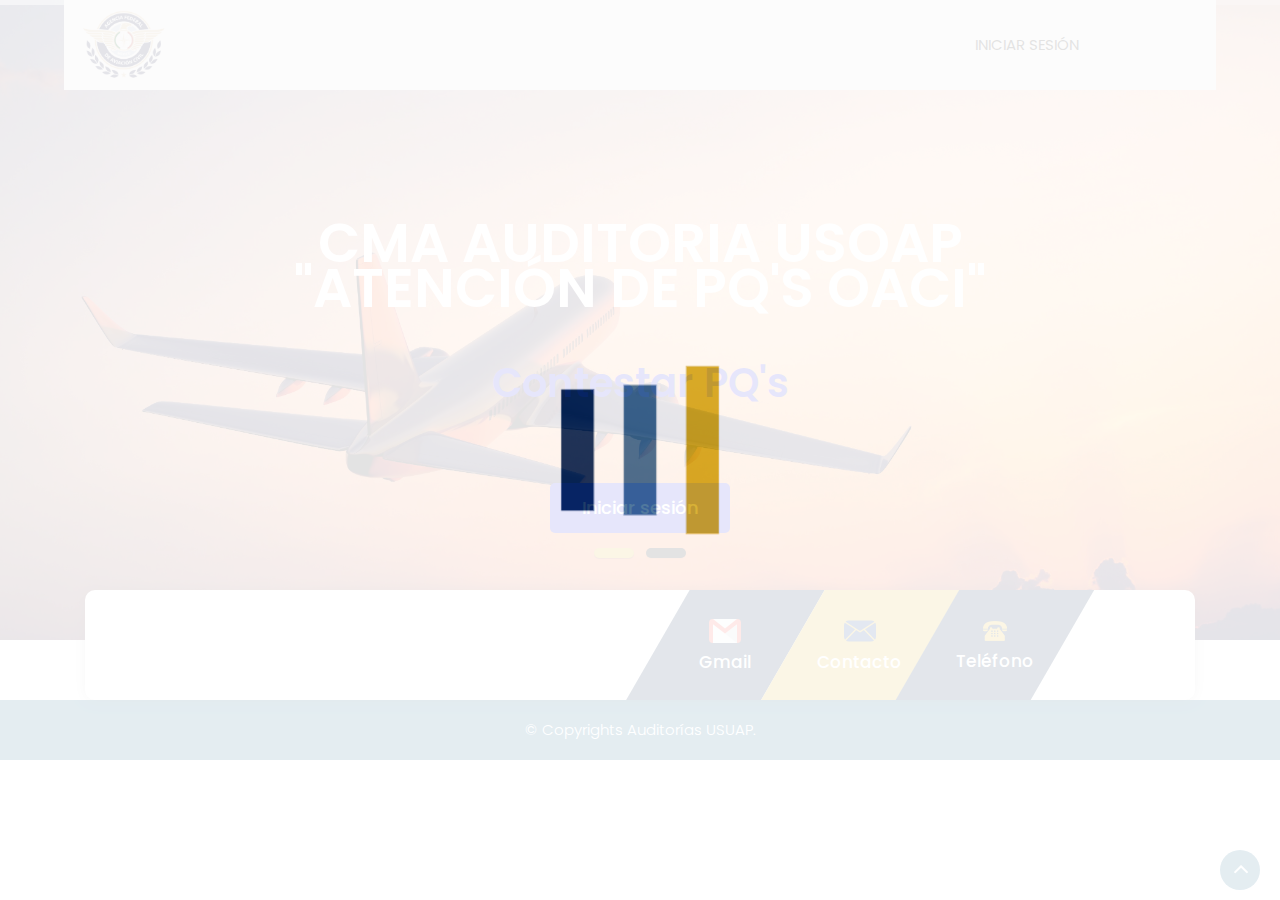
==== commit 4d07c848: "cambios estilo" ====
--- a/index.html
+++ b/index.html
@@ -52,7 +52,7 @@
     <header class="top-header">
         <nav class="navbar header-nav navbar-expand-lg">
             <div class="container-fluid">
-                <a class="navbar-brand" href="index.html"><img src="images/afac_horizontal.jpg" alt="image"></a>
+                <a class="navbar-brand" href="index.html"><img src="images/afac_logo.png" alt="image"></a>
                 <button class="navbar-toggler" type="button" data-toggle="collapse" data-target="#navbar-wd" aria-controls="navbar-wd" aria-expanded="false" aria-label="Toggle navigation">
                     <span></span>
                     <span></span>
@@ -60,11 +60,11 @@
                 </button>
                 <div class="collapse navbar-collapse justify-content-end" id="navbar-wd">
                     <ul class="navbar-nav">
-                        <li><a class="nav-link active" href="index.html">Inicio</a></li>
+                        <!--<li><a class="nav-link active" href="index.html">Inicio</a></li>-->
                         <!--<li><a class="nav-link" href="sabermas.html">Saber más</a></li>
                         <li><a class="nav-link" href="cursos.php">Cursos</a></li>
                         <li><a class="nav-link" href="tramite.html">Inscripción</a></li>-->
-						<li><a class="nav-link" href="contacto.html">Contacto</a></li>
+						<!--<li><a class="nav-link" href="contacto.html">Contacto</a></li>-->
 						<li><a class="nav-link" href="login.html">Iniciar sesión</a></li>
                     </ul>
                 </div>
@@ -127,13 +127,13 @@
                 <div class="col-md-12">
                     <div class="tab_menu">
                         <ul>
-                            <!--<li><a href="https://www.facebook.com/centrodecomputofesc" target="_blank" ><span class="icon"><img src="images/iconos/facebook.png" alt="#" /></span><span>Facebook</span></a></li>
-                            <li><a href="https://twitter.com/FescComputo" target="_blank" ><span class="icon"><img src="images/iconos/twitter.png" alt="#" /></span><span>Twitter</span></a></li>-->
-                            <li><a href="#"><span class="icon"><img src="images/iconos/gmail.png" alt="#" /></span><span>Gmail</span></a></li>
-                            <!--<li><a href="https://www.youtube.com/channel/UCORpUwvwlIiv8Oacp9Xt8RA" target="_blank" ><span class="icon"><img src="images/iconos/youtube1.png" alt="#" /></span><span>Youtube</span></a></li>
-                            <li><a href="https://goo.gl/maps/RiEoGue7NJxYxpMN6" target="_blank"><span class="icon"><img src="images/i5.png" alt="#" /></span><span>Mapa</span></a></li>-->
-                            <li><a href="#"><span class="icon"><img src="images/i6.png" alt="#" /></span><span>Contacto</span></a></li>
-                            <li><a href="#"><span class="icon"><img src="images/i7.png" alt="#" /></span><span>Teléfono</span></a></li>
+                            <li></li>
+                            <li></li>
+                            <li></li>
+                            <li></li>
+                            <li><a href="#"><span class="iconpositon"><img src="images/iconos/gmail.png" alt="#"/></span><span>Gmail</span></a></li>
+                            <li><a href="#"><span class="iconposition"><img src="images/i6.png" alt="#" /></span><span>Contacto</span></a></li>
+                            <li><a href="#"><span class="iconposition"><img src="images/i7.png" alt="#" /></span><span>Teléfono</span></a></li>
                         </ul>
                     </div>
                 </div>
@@ -408,34 +408,34 @@
     </div>
 	<!-- end section -->
     <!-- Start Footer -->
-    <footer class="footer-box">
+    <!--<footer class="footer-box">
         <div class="container">
             
             <div class="row">
                 
                 <div class="col-xs-12 col-sm-6 col-md-6 col-lg-3">
                     <div class="footer_blog footer_menu white_fonts">
-                        <!--<h3>Menú Rapido</h3>
+                        <h3>Menú Rapido</h3>
                         <ul> 
                             <li><a href="#">> Cursos</a></li>
                             <li><a href="#">> Temarios</a></li>
                             <li><a href="#">> Tramites</a></li>
                             <li><a href="#">> Eventos</a></li>
                             <li><a href="contact.html">> Contacto</a></li>
-						</ul>-->
+						</ul>
 					</div>
 				</div>
 
 				<div class="col-xs-12 col-sm-6 col-md-6 col-lg-3">
                     <div class="footer_blog full white_fonts">
-                        <!--<h3>Noticias</h3>
+                        <h3>Noticias</h3>
 						<p>Suscríbete para recibir noticias de nuevos cursos de programación</p>
 						<div class="newsletter_form">
                             <form action="index.html">
 								<input type="email" placeholder="Tu correo electrónico" name="#" required />
 								<button>Enviar</button>
 							</form>
-						</div>-->
+						</div>
 					</div>
 				</div>
 
@@ -466,7 +466,7 @@
             </div>
 		
         </div>
-    </footer>
+    </footer>-->
     <!-- End Footer -->
 
     <div class="footer_bottom">
--- a/css/style.css
+++ b/css/style.css
@@ -446,6 +446,7 @@
 .tab_menu {
     overflow: scroll;
 }
+
 .tab_menu ul {
     width: 950px;
 }
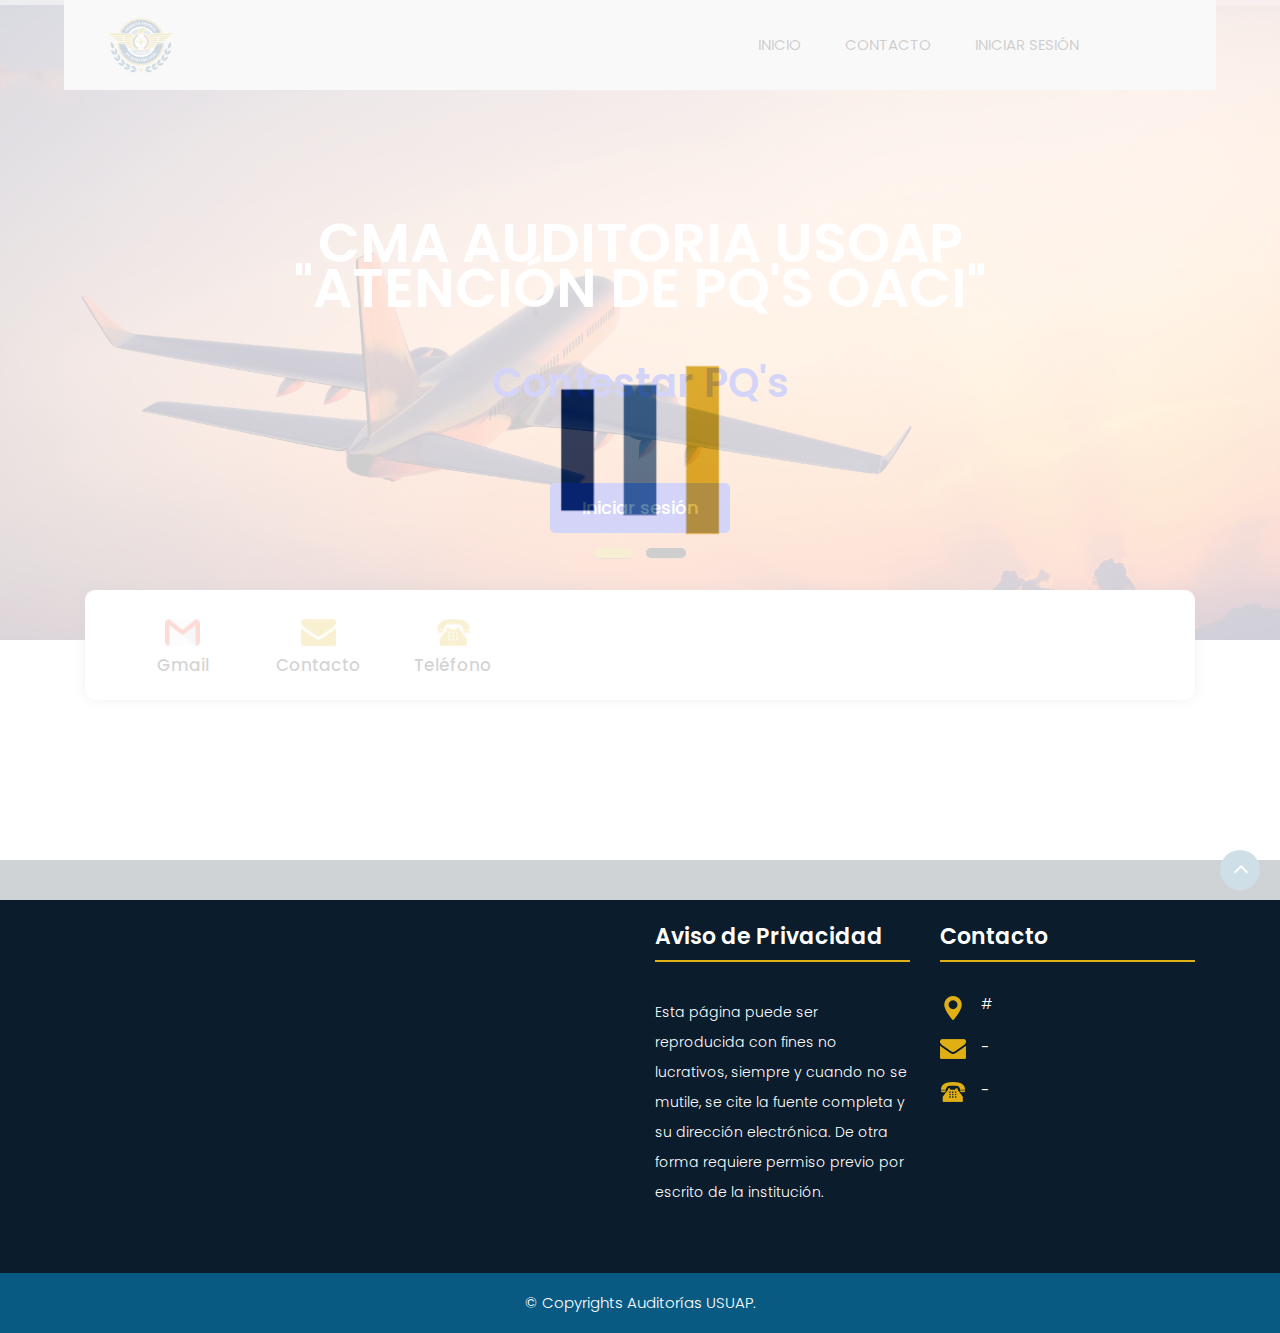
==== commit ba782074: "Actualizacion de Admin" ====
--- a/index.html
+++ b/index.html
@@ -52,7 +52,7 @@
     <header class="top-header">
         <nav class="navbar header-nav navbar-expand-lg">
             <div class="container-fluid">
-                <a class="navbar-brand" href="index.html"><img src="images/afac_logo.png" alt="image"></a>
+                <a class="navbar-brand" href="index.html"><img src="images/afac_horizontal.jpg" alt="image"></a>
                 <button class="navbar-toggler" type="button" data-toggle="collapse" data-target="#navbar-wd" aria-controls="navbar-wd" aria-expanded="false" aria-label="Toggle navigation">
                     <span></span>
                     <span></span>
@@ -60,11 +60,11 @@
                 </button>
                 <div class="collapse navbar-collapse justify-content-end" id="navbar-wd">
                     <ul class="navbar-nav">
-                        <!--<li><a class="nav-link active" href="index.html">Inicio</a></li>-->
+                        <li><a class="nav-link active" href="index.html">Inicio</a></li>
                         <!--<li><a class="nav-link" href="sabermas.html">Saber más</a></li>
                         <li><a class="nav-link" href="cursos.php">Cursos</a></li>
                         <li><a class="nav-link" href="tramite.html">Inscripción</a></li>-->
-						<!--<li><a class="nav-link" href="contacto.html">Contacto</a></li>-->
+						<li><a class="nav-link" href="contacto.html">Contacto</a></li>
 						<li><a class="nav-link" href="login.html">Iniciar sesión</a></li>
                     </ul>
                 </div>
@@ -127,13 +127,13 @@
                 <div class="col-md-12">
                     <div class="tab_menu">
                         <ul>
-                            <li></li>
-                            <li></li>
-                            <li></li>
-                            <li></li>
-                            <li><a href="#"><span class="iconpositon"><img src="images/iconos/gmail.png" alt="#"/></span><span>Gmail</span></a></li>
-                            <li><a href="#"><span class="iconposition"><img src="images/i6.png" alt="#" /></span><span>Contacto</span></a></li>
-                            <li><a href="#"><span class="iconposition"><img src="images/i7.png" alt="#" /></span><span>Teléfono</span></a></li>
+                            <!--<li><a href="https://www.facebook.com/centrodecomputofesc" target="_blank" ><span class="icon"><img src="images/iconos/facebook.png" alt="#" /></span><span>Facebook</span></a></li>
+                            <li><a href="https://twitter.com/FescComputo" target="_blank" ><span class="icon"><img src="images/iconos/twitter.png" alt="#" /></span><span>Twitter</span></a></li>-->
+                            <li><a href="#"><span class="icon"><img src="images/iconos/gmail.png" alt="#" /></span><span>Gmail</span></a></li>
+                            <!--<li><a href="https://www.youtube.com/channel/UCORpUwvwlIiv8Oacp9Xt8RA" target="_blank" ><span class="icon"><img src="images/iconos/youtube1.png" alt="#" /></span><span>Youtube</span></a></li>
+                            <li><a href="https://goo.gl/maps/RiEoGue7NJxYxpMN6" target="_blank"><span class="icon"><img src="images/i5.png" alt="#" /></span><span>Mapa</span></a></li>-->
+                            <li><a href="#"><span class="icon"><img src="images/i6.png" alt="#" /></span><span>Contacto</span></a></li>
+                            <li><a href="#"><span class="icon"><img src="images/i7.png" alt="#" /></span><span>Teléfono</span></a></li>
                         </ul>
                     </div>
                 </div>
@@ -408,34 +408,34 @@
     </div>
 	<!-- end section -->
     <!-- Start Footer -->
-    <!--<footer class="footer-box">
+    <footer class="footer-box">
         <div class="container">
             
             <div class="row">
                 
                 <div class="col-xs-12 col-sm-6 col-md-6 col-lg-3">
                     <div class="footer_blog footer_menu white_fonts">
-                        <h3>Menú Rapido</h3>
+                        <!--<h3>Menú Rapido</h3>
                         <ul> 
                             <li><a href="#">> Cursos</a></li>
                             <li><a href="#">> Temarios</a></li>
                             <li><a href="#">> Tramites</a></li>
                             <li><a href="#">> Eventos</a></li>
                             <li><a href="contact.html">> Contacto</a></li>
-						</ul>
+						</ul>-->
 					</div>
 				</div>
 
 				<div class="col-xs-12 col-sm-6 col-md-6 col-lg-3">
                     <div class="footer_blog full white_fonts">
-                        <h3>Noticias</h3>
+                        <!--<h3>Noticias</h3>
 						<p>Suscríbete para recibir noticias de nuevos cursos de programación</p>
 						<div class="newsletter_form">
                             <form action="index.html">
 								<input type="email" placeholder="Tu correo electrónico" name="#" required />
 								<button>Enviar</button>
 							</form>
-						</div>
+						</div>-->
 					</div>
 				</div>
 
@@ -466,7 +466,7 @@
             </div>
 		
         </div>
-    </footer>-->
+    </footer>
     <!-- End Footer -->
 
     <div class="footer_bottom">
--- a/css/style.css
+++ b/css/style.css
@@ -446,7 +446,6 @@
 .tab_menu {
     overflow: scroll;
 }
-
 .tab_menu ul {
     width: 950px;
 }
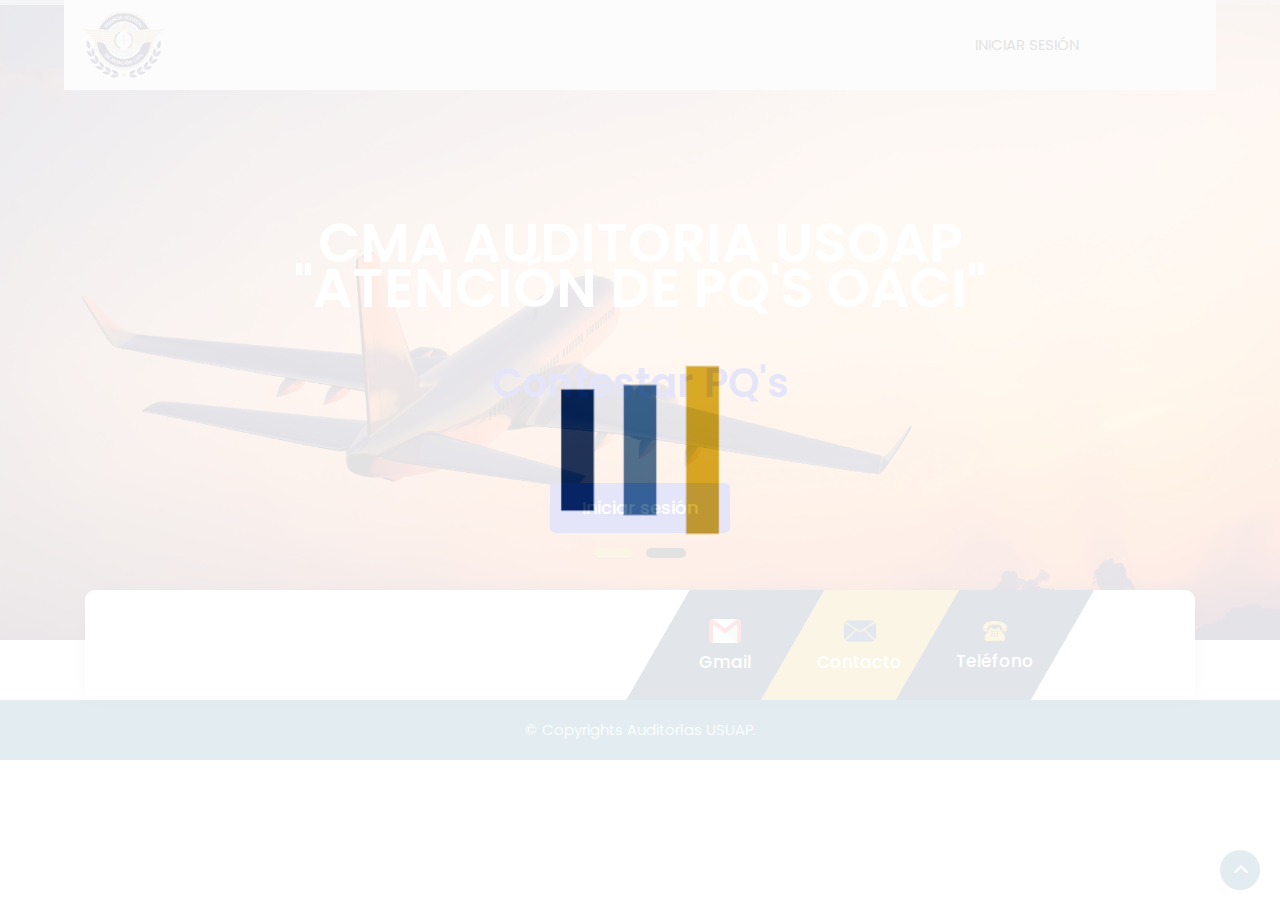
==== commit f49978e9: "cambios Kari" ====
--- a/index.html
+++ b/index.html
@@ -52,7 +52,7 @@
     <header class="top-header">
         <nav class="navbar header-nav navbar-expand-lg">
             <div class="container-fluid">
-                <a class="navbar-brand" href="index.html"><img src="images/afac_horizontal.jpg" alt="image"></a>
+                <a class="navbar-brand" href="index.html"><img src="images/afac_logo.png" alt="image"></a>
                 <button class="navbar-toggler" type="button" data-toggle="collapse" data-target="#navbar-wd" aria-controls="navbar-wd" aria-expanded="false" aria-label="Toggle navigation">
                     <span></span>
                     <span></span>
@@ -60,11 +60,11 @@
                 </button>
                 <div class="collapse navbar-collapse justify-content-end" id="navbar-wd">
                     <ul class="navbar-nav">
-                        <li><a class="nav-link active" href="index.html">Inicio</a></li>
+                        <!--<li><a class="nav-link active" href="index.html">Inicio</a></li>-->
                         <!--<li><a class="nav-link" href="sabermas.html">Saber más</a></li>
                         <li><a class="nav-link" href="cursos.php">Cursos</a></li>
                         <li><a class="nav-link" href="tramite.html">Inscripción</a></li>-->
-						<li><a class="nav-link" href="contacto.html">Contacto</a></li>
+						<!--<li><a class="nav-link" href="contacto.html">Contacto</a></li>-->
 						<li><a class="nav-link" href="login.html">Iniciar sesión</a></li>
                     </ul>
                 </div>
@@ -127,13 +127,13 @@
                 <div class="col-md-12">
                     <div class="tab_menu">
                         <ul>
-                            <!--<li><a href="https://www.facebook.com/centrodecomputofesc" target="_blank" ><span class="icon"><img src="images/iconos/facebook.png" alt="#" /></span><span>Facebook</span></a></li>
-                            <li><a href="https://twitter.com/FescComputo" target="_blank" ><span class="icon"><img src="images/iconos/twitter.png" alt="#" /></span><span>Twitter</span></a></li>-->
-                            <li><a href="#"><span class="icon"><img src="images/iconos/gmail.png" alt="#" /></span><span>Gmail</span></a></li>
-                            <!--<li><a href="https://www.youtube.com/channel/UCORpUwvwlIiv8Oacp9Xt8RA" target="_blank" ><span class="icon"><img src="images/iconos/youtube1.png" alt="#" /></span><span>Youtube</span></a></li>
-                            <li><a href="https://goo.gl/maps/RiEoGue7NJxYxpMN6" target="_blank"><span class="icon"><img src="images/i5.png" alt="#" /></span><span>Mapa</span></a></li>-->
-                            <li><a href="#"><span class="icon"><img src="images/i6.png" alt="#" /></span><span>Contacto</span></a></li>
-                            <li><a href="#"><span class="icon"><img src="images/i7.png" alt="#" /></span><span>Teléfono</span></a></li>
+                            <li></li>
+                            <li></li>
+                            <li></li>
+                            <li></li>
+                            <li><a href="#"><span class="iconpositon"><img src="images/iconos/gmail.png" alt="#"/></span><span>Gmail</span></a></li>
+                            <li><a href="#"><span class="iconposition"><img src="images/i6.png" alt="#" /></span><span>Contacto</span></a></li>
+                            <li><a href="#"><span class="iconposition"><img src="images/i7.png" alt="#" /></span><span>Teléfono</span></a></li>
                         </ul>
                     </div>
                 </div>
@@ -408,34 +408,34 @@
     </div>
 	<!-- end section -->
     <!-- Start Footer -->
-    <footer class="footer-box">
+    <!--<footer class="footer-box">
         <div class="container">
             
             <div class="row">
                 
                 <div class="col-xs-12 col-sm-6 col-md-6 col-lg-3">
                     <div class="footer_blog footer_menu white_fonts">
-                        <!--<h3>Menú Rapido</h3>
+                        <h3>Menú Rapido</h3>
                         <ul> 
                             <li><a href="#">> Cursos</a></li>
                             <li><a href="#">> Temarios</a></li>
                             <li><a href="#">> Tramites</a></li>
                             <li><a href="#">> Eventos</a></li>
                             <li><a href="contact.html">> Contacto</a></li>
-						</ul>-->
+						</ul>
 					</div>
 				</div>
 
 				<div class="col-xs-12 col-sm-6 col-md-6 col-lg-3">
                     <div class="footer_blog full white_fonts">
-                        <!--<h3>Noticias</h3>
+                        <h3>Noticias</h3>
 						<p>Suscríbete para recibir noticias de nuevos cursos de programación</p>
 						<div class="newsletter_form">
                             <form action="index.html">
 								<input type="email" placeholder="Tu correo electrónico" name="#" required />
 								<button>Enviar</button>
 							</form>
-						</div>-->
+						</div>
 					</div>
 				</div>
 
@@ -466,7 +466,7 @@
             </div>
 		
         </div>
-    </footer>
+    </footer>-->
     <!-- End Footer -->
 
     <div class="footer_bottom">
--- a/css/style.css
+++ b/css/style.css
@@ -446,6 +446,7 @@
 .tab_menu {
     overflow: scroll;
 }
+
 .tab_menu ul {
     width: 950px;
 }
